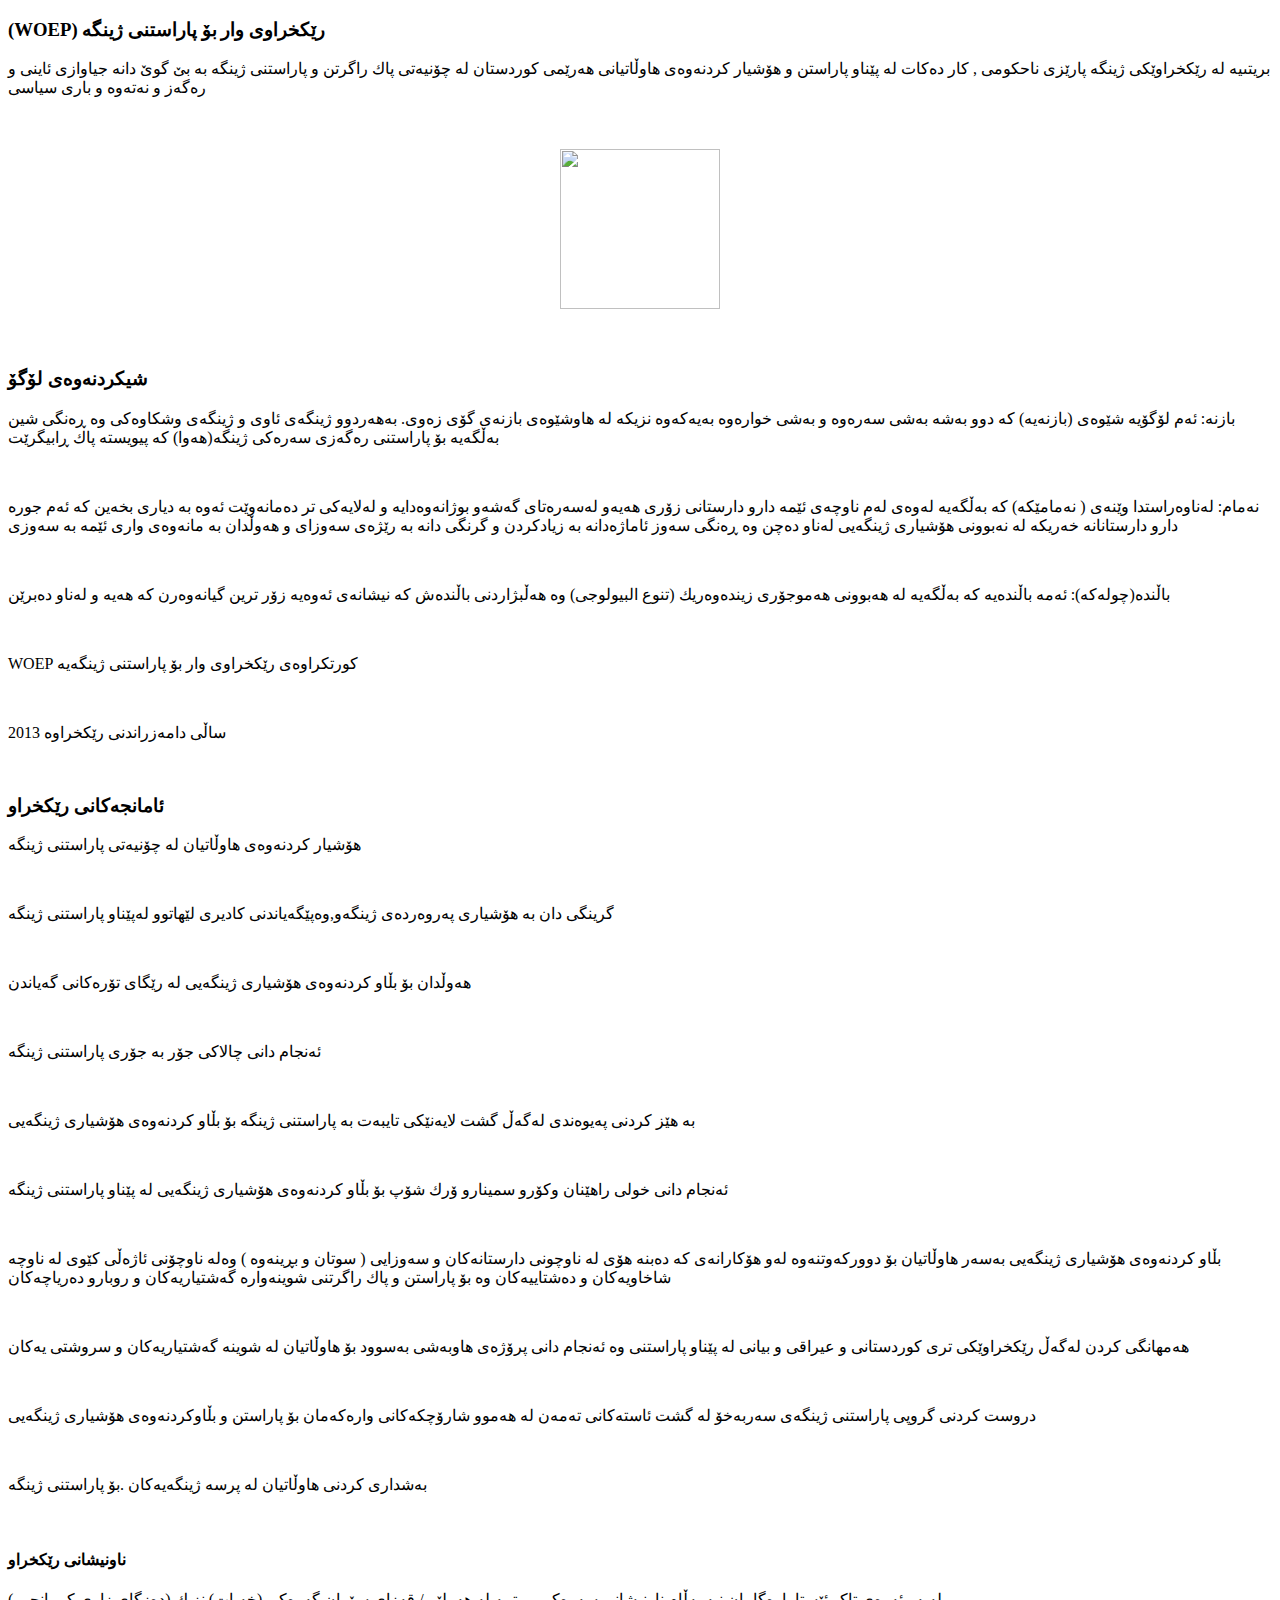
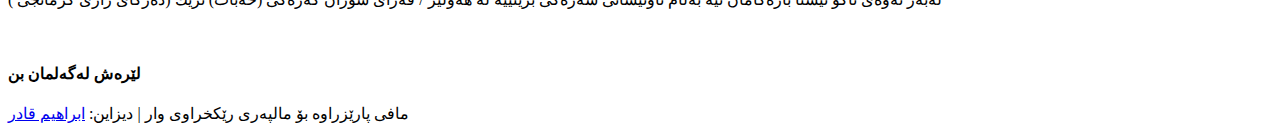
==== about.html @ 7b3c285c "Add files via upload" ====
<!DOCTYPE html>
<html lang="en">
<head>
    <meta charset="utf-8">
    <meta name="viewport" content="width=device-width, initial-scale=1, shrink-to-fit=no">
    
    <!-- Website Title -->
    <title>Privacy Policy - Evolo - StartUp HTML Landing Page Template</title>
    
    <!-- Styles -->
    <link href="css/bootstrap.css" rel="stylesheet">
    <link href="css/fontawesome-all.css" rel="stylesheet">
    <link href="css/swiper.css" rel="stylesheet">
	<link href="css/magnific-popup.css" rel="stylesheet">
    <link href="css/styles.css" rel="stylesheet">

    <div class="ex-basic-2">
        <div class="container">
            <div class="row">
                <div class="col-lg-10 offset-lg-1">
                    <div class="text-container">
                        <h3>(WOEP) رێکخراوی وار بۆ پاراستنی ژینگە</h3>
							<p> 
بریتىیە لە رێكخراوێكى ژینگە پارێزى ناحكومى , كار دەكات لە پێناو پاراستن و هۆشیار كردنەوەى هاوڵاتیانى هەرێمى كوردستان لە چۆنیەتى پاك راگرتن و پاراستنى ژینگە بە بێ گوێ دانە جیاوازى ئاینى و رەگەز و نەتەوە و بارى سیاسى </p>

<br>
<br>
               <center><img src="https://i.ibb.co/Sw9JPqD/photo-2021-02-07-11-46-33.jpg"  height="160" width="160"> </center>

	<br>
	<br>
	
	
                    <div class="text-container">
                      <h3>شیکردنەوەی لۆگۆ</h3>
	
	
						<p>
بازنە: ئەم لۆگۆیە شێوەى (بازنەیە) كە دوو بەشە بەشى سەرەوە و بەشى خوارەوە بەیەكەوە نزیكە لە هاوشێوەى بازنەى گۆى زەوی. بەهەردوو ژینگەى ئاوى و ژینگەى وشكاوەكى وە  ڕەنگى شین بەڵگەیە بۆ پاراستنى رەگەزى سەرەكى ژینگە(هەوا) كە پیویستە پاك ڕابیگرێت
						</p>
		<br>
		<p>
نەمام: لەناوەراستدا وێنەی ( نەمامێكە) كە بەڵگەیە لەوەى لەم ناوچەى ئێمە دارو دارستانى زۆرى هەیەو لەسەرەتاى گەشەو بوژانەوەدایە و لەلایەكى تر دەمانەوێت ئەوە بە دیارى بخەین كە ئەم جورە دارو دارستانانە خەریكە لە نەبوونى هۆشیارى ژینگەیى لەناو دەچن وە ڕەنگى سەوز ئاماژەدانە بە زیادكردن و گرنگى دانە بە رێژەى سەوزاى و هەوڵدان بە مانەوەى وارى ئێمە بە سەوزى
						</p>
				<br>
			<p>
باڵندە(چولەكە): ئەمە باڵندەیە كە بەڵگەیە لە هەبوونى هەموجۆرى زیندەوەریك   (تنوع البیولوجى) وە هەڵبژاردنى باڵندەش كە نیشانەى ئەوەیە زۆر ترین گیانەوەرن كە هەیە و لەناو دەبرێن

						</p>	
				<br>
				<p>
WOEP كورتكراوەى رێکخراوی وار بۆ پاراستنى ژینگەیە
						</p>
				<br>
			<p>
2013 ساڵى دامەزراندنى رێكخراوە</p>
<br>
	
                            </div>
                    </div> 
                    
                 
                    <div class="text-container">
                        <h3>ئامانجەكانى رێكخراو </h3>
                        

						<p>
 هۆشیار كردنەوەى هاوڵاتیان لە چۆنیەتى  پاراستنى ژینگە</p>
		<br>
		<p> گرینگى دان بە هۆشیارى پەروەردەی ژینگەو,وەپێگەیاندنى كادیرى لێهاتوو لەپێناو پاراستنى ژینگە </p>
				<br>
			<p> هەوڵدان بۆ بڵاو كردنەوەى هۆشیارى ژینگەیى لە رێگاى تۆرەكانى گەیاندن </p>	
				<br>
				<p> ئەنجام دانى چالاكى جۆر بە جۆرى پاراستنى  ژینگە</p>
				<br>
			<p>بە هێز كردنى پەیوەندى لەگەڵ گشت لایەنێكى تایبەت بە پاراستنى ژینگە بۆ بڵاو كردنەوەى هۆشیارى ژینگەیى </p>
<br>
<p> ئەنجام دانى خولى راهێنان وكۆرو سمینارو ۆرك شۆپ بۆ بڵاو كردنەوەى هۆشیارى ژینگەیى لە پێناو پاراستنى ژینگە </p>
<br>
<p> بڵاو كردنەوەى هۆشیارى ژینگەیى بەسەر هاوڵاتیان بۆ دووركەوتنەوە لەو هۆكارانەى كە دەبنە هۆى لە ناوچونى دارستانەكان و سەوزایى ( سوتان و بڕینەوە ) وەلە ناوچۆنى ئاژەڵى كێوى لە ناوچە شاخاویەكان و دەشتاییەكان وە بۆ پاراستن و پاك راگرتنى شوینەوارە گەشتیاریەكان و روبارو دەریاچەكان  </p>
<br>
<p> هەمهانگى كردن لەگەڵ رێكخراوێكى ترى كوردستانى و عیراقى و بیانى لە پێناو پاراستنى وە ئەنجام دانى پرۆژەى هاوبەشى بەسوود بۆ هاوڵاتیان لە شوینە گەشتیاریەكان و سروشتى یەكان </p>
<br>
<p> دروست كردنى گروپى پاراستنى ژینگەى سەربەخۆ لە گشت ئاستەكانى تەمەن لە هەموو  شارۆچكەكانى وارەكەمان بۆ پاراستن و بڵاوكردنەوەى هۆشیارى ژینگەیى </p>
<br>
<p> بەشدارى كردنى هاوڵاتیان لە پرسە ژینگەیەكان .بۆ پاراستنى ژینگە </p>
<br>

                    

                           
                           

                       
            </div> <!-- end of row -->
        </div> <!-- end of container -->
    </div> <!-- end of ex-basic-2 -->
    <!-- end of privacy content -->


    <!-- Breadcrumbs -->
    <div class="ex-basic-1">
        <div class="container">
            <div class="row">
                <div class="col-lg-12">
                    <div class="breadcrumbs">
                    
    <!-- Footer -->
    <div class="footer">
        <div class="container">
            <div class="row">
                <div class="col-md-4">
                    <div class="footer-col">
                        <h4>ناونیشانی رێكخراو</h4>
                        <p>
لەبەر ئەوەى تاكو ئێستا بارەگامان نیە بەڵام ناونیشانى سەرەكى بریتییە لە
هەولێر / قەزاى سۆران گەرەكى (خەبات) نزیك (دەزگاى زارى كرمانجى )</p>
                    </div>
                </div> 
				<br>
			
                <div class="col-md-4">
                    <div class="footer-col last">
                        <h4>لێرەش لەگەلمان بن</h4>
                       
                       
                        <span class="fa-stack fa-lg">
                            <a href="https://instagram.com/waar__ngo">
                                <i class="fas fa-circle fa-stack-2x"></i>
                                <i class="fab fa-instagram fa-stack-1x"></i>
                            </a>
                        </span>
                        <span class="fa-stack fa-lg">
                            <a href="https://www.facebook.com/rekhrawe.waar/">
                                <i class="fas fa-circle fa-stack-2x"></i>
                                <i class="fab fa-facebook-f fa-stack-1x"></i>
                            </a>
                        </span>
                    </div> 
                </div> <!-- end of col -->
            </div> <!-- end of row -->
        </div> <!-- end of container -->
    </div> <!-- end of footer -->  
    <!-- end of footer -->


    <!-- Copyright -->
    <div class="copyright">
        <div class="container">
            <div class="row">
                <div class="col-lg-12">
                    <p class="p-small"> مافی پارێزراوە بۆ مالپەری رێکخراوی وار
          
           | دیزاین: <a href="https://www.facebook.com/ibrahimmm55" rel="sponsored" target="_parent">ابراهیم قادر</a></p>
        </p>
                </div> <!-- end of col -->
            </div> <!-- enf of row -->
        </div> <!-- end of container -->
    </div> <!-- end of copyright --> 
    <!-- end of copyright -->

	
    <!-- Scripts -->
    <script src="js/jquery.min.js"></script> <!-- jQuery for Bootstrap's JavaScript plugins -->
    <script src="js/popper.min.js"></script> <!-- Popper tooltip library for Bootstrap -->
    <script src="js/bootstrap.min.js"></script> <!-- Bootstrap framework -->
    <script src="js/jquery.easing.min.js"></script> <!-- jQuery Easing for smooth scrolling between anchors -->
    <script src="js/swiper.min.js"></script> <!-- Swiper for image and text sliders -->
    <script src="js/jquery.magnific-popup.js"></script> <!-- Magnific Popup for lightboxes -->
    <script src="js/validator.min.js"></script> <!-- Validator.js - Bootstrap plugin that validates forms -->
    <script src="js/scripts.js"></script> <!-- Custom scripts -->
    
</body>
</html>
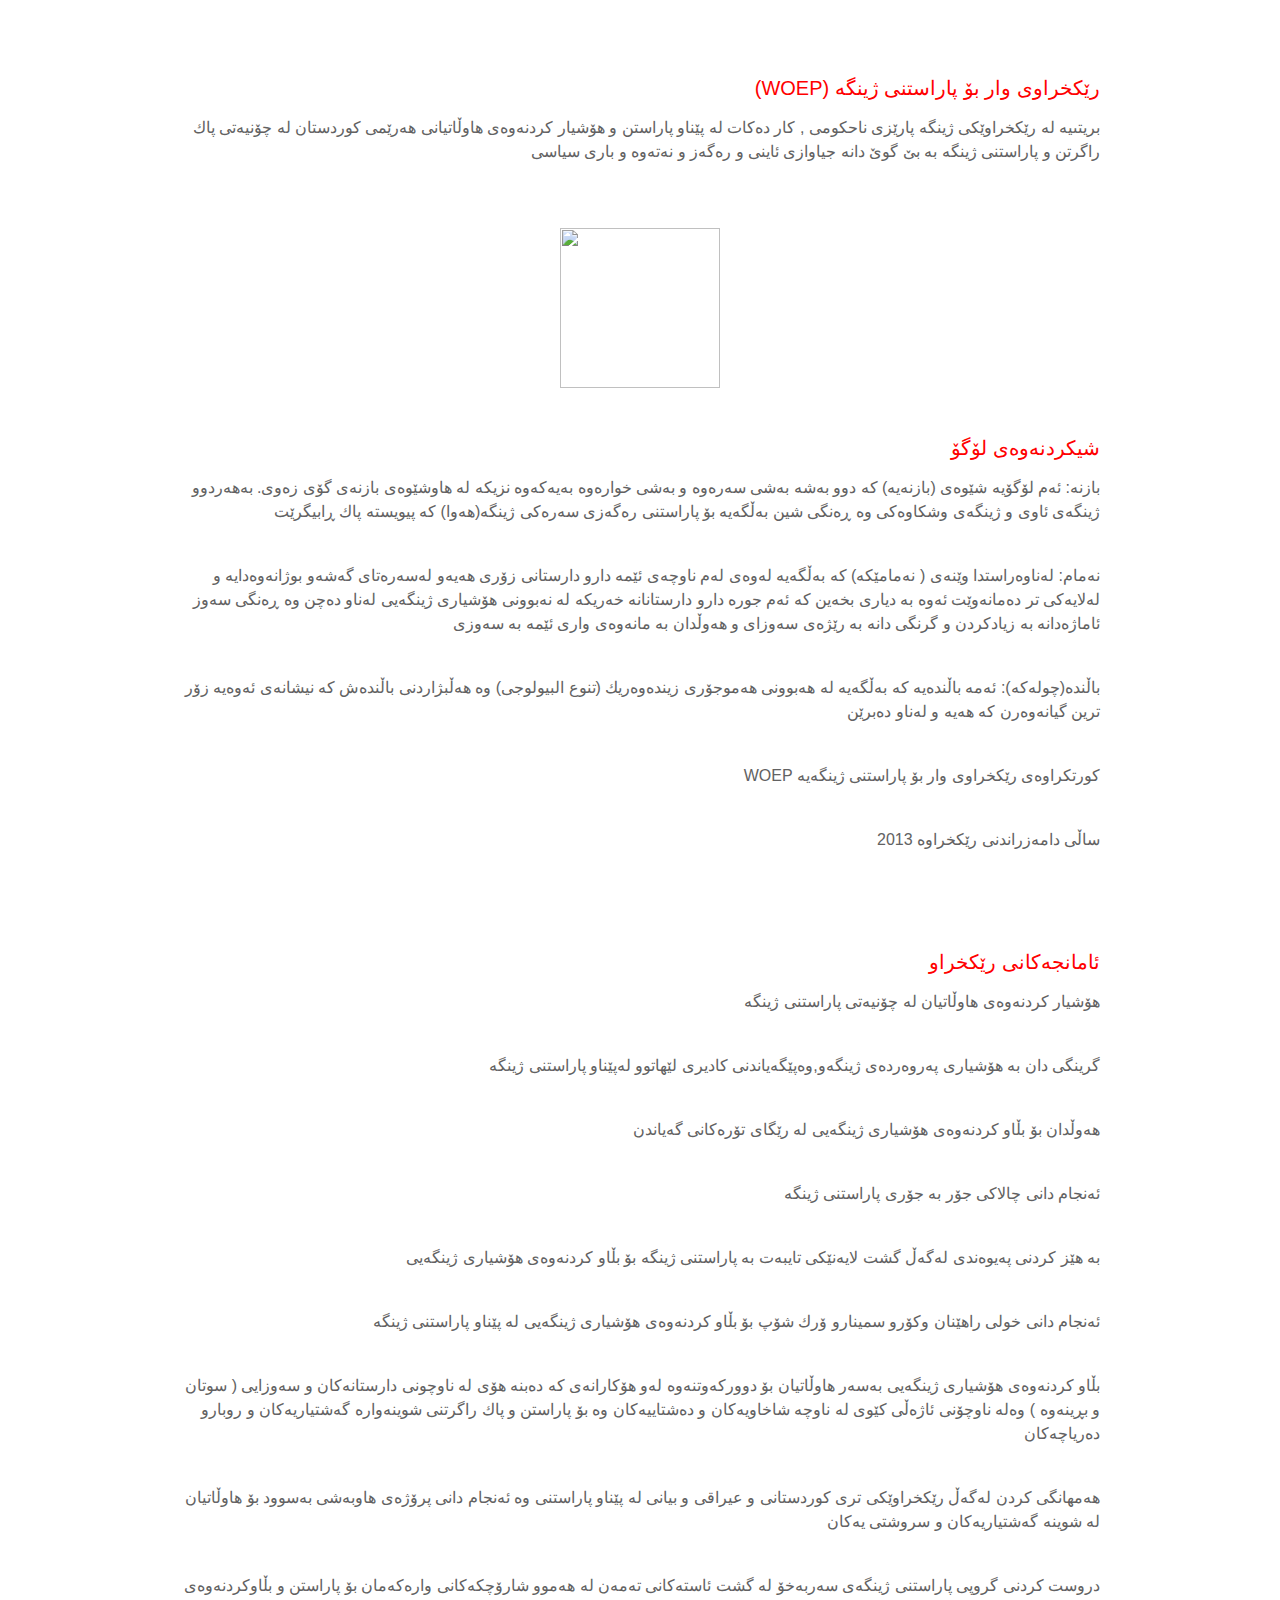
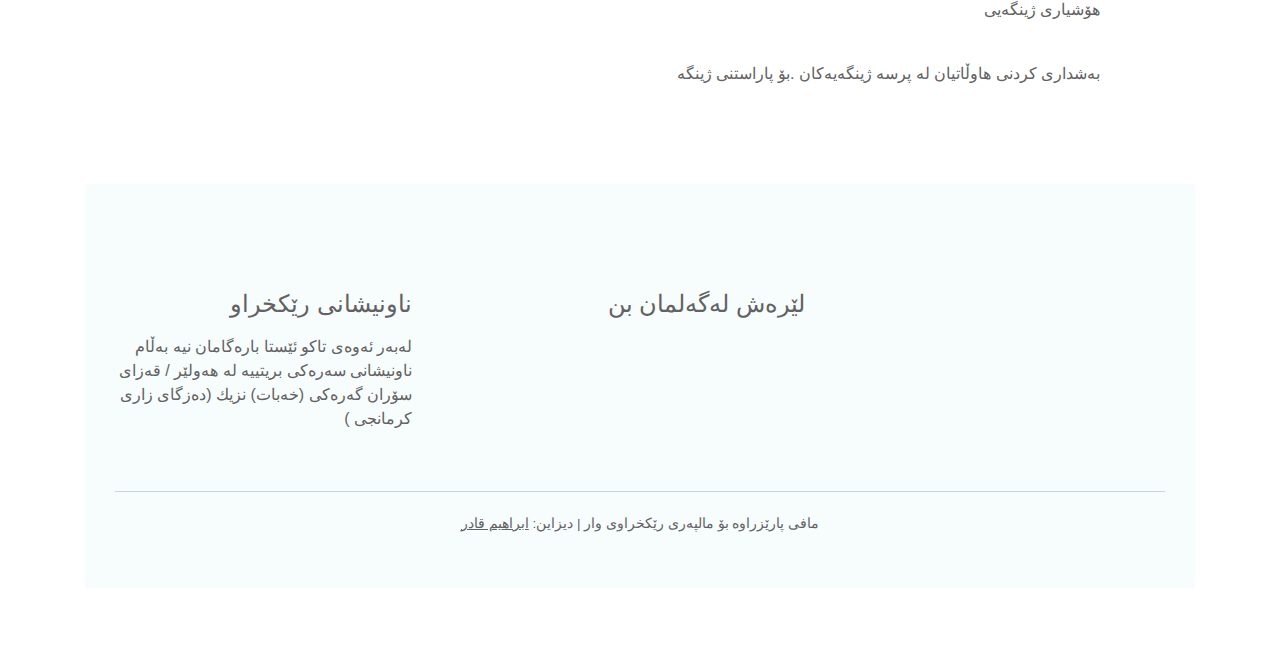
==== commit 73457c78: "Update about.html" ====
--- a/about.html
+++ b/about.html
@@ -8,12 +8,14 @@
     <title>Privacy Policy - Evolo - StartUp HTML Landing Page Template</title>
     
     <!-- Styles -->
-    <link href="css/bootstrap.css" rel="stylesheet">
-    <link href="css/fontawesome-all.css" rel="stylesheet">
-    <link href="css/swiper.css" rel="stylesheet">
-	<link href="css/magnific-popup.css" rel="stylesheet">
-    <link href="css/styles.css" rel="stylesheet">
+	   <link href="assets/css/bootstrap.css" rel="stylesheet">
+    <link href="assets/css/fontawesome-all.css" rel="stylesheet">
+    <link href="assets/css/swiper.css" rel="stylesheet">
+	<link href="assets/css/magnific-popup.css" rel="stylesheet">
+    <link href="assets/css/styles.css" rel="stylesheet">
 
+	
+	
     <div class="ex-basic-2">
         <div class="container">
             <div class="row">
@@ -171,4 +173,4 @@
     <script src="js/scripts.js"></script> <!-- Custom scripts -->
     
 </body>
-</html>+</html>
--- a/assets/css/styles.css
+++ b/assets/css/styles.css
@@ -0,0 +1,2124 @@
+@import url('rudawregular2.woff');
+
+body,
+html {
+    width: 100%;
+	height: 100%;
+	
+}
+
+body, p {
+	color: #626262; 
+	font: 400 0.875rem/1.375rem ;
+	text-align: right;
+	font-family: rudawregular2.woff;
+	
+}
+p{
+	font-size: 16px;
+	text-align: right;
+	
+	
+}
+
+
+
+.li-space-lg li {
+	margin-bottom: 0.25rem;
+}
+
+.indent {
+	padding-left: 1.25rem;
+}
+
+
+
+h3 {
+	color: red;
+	font-size: 20px ;
+	text-align: right;
+	font-family: rudawregular2.woff;
+	
+}
+
+
+a {
+	color: #626262;
+	text-decoration: underline;
+}
+
+a:hover {
+	color: #626262;
+	text-decoration: underline;
+}
+
+a.turquoise {
+	color: #00bfd8;
+}
+
+a.white {
+	color: #fff;
+}
+
+.testimonial-text {
+	font: italic 400 1rem/1.5rem "Raleway", sans-serif;
+}
+
+.testimonial-author {
+	font: 700 1rem/1.5rem "Raleway", sans-serif;
+}
+
+.turquoise {
+	color: #00bfd8;
+}
+
+.btn-solid-reg {
+	display: inline-block;
+	padding: 1.1875rem 2.125rem 1.1875rem 2.125rem;
+	border: 0.125rem solid #00bfd8;
+	border-radius: 2rem;
+	background-color: #00bfd8;
+	color: #fff;
+	font: 700 0.75rem/0 "Raleway", sans-serif;
+	text-decoration: none;
+	transition: all 0.2s;
+}
+
+.btn-solid-reg:hover {
+	background-color: transparent;
+	color: #00bfd8;
+	text-decoration: none;
+}
+
+.btn-solid-lg {
+	display: inline-block;
+	padding: 1.375rem 2.625rem 1.375rem 2.625rem;
+	border: 0.125rem solid #00bfd8;
+	border-radius: 2rem;
+	background-color: #00bfd8;
+	color: #fff;
+	font: 700 0.75rem/0 "Raleway", sans-serif;
+	text-decoration: none;
+	transition: all 0.2s;
+}
+
+.btn-solid-lg:hover {
+	background-color: transparent;
+	color: #00bfd8;
+	text-decoration: none;
+}
+
+.btn-outline-reg {
+	display: inline-block;
+	padding: 1.1875rem 2.125rem 1.1875rem 2.125rem;
+	border: 0.125rem solid #00bfd8;
+	border-radius: 2rem;
+	background-color: transparent;
+	color: #00bfd8;
+	font: 700 0.75rem/0 "Raleway", sans-serif;
+	text-decoration: none;
+	transition: all 0.2s;
+}
+
+.btn-outline-reg:hover {
+	background-color: #00bfd8;
+	color: #fff;
+	text-decoration: none;
+}
+
+.btn-outline-lg {
+	display: inline-block;
+	padding: 1.375rem 2.625rem 1.375rem 2.625rem;
+	border: 0.125rem solid #00bfd8;
+	border-radius: 2rem;
+	background-color: transparent;
+	color: #00bfd8;
+	font: 700 0.75rem/0 "Raleway", sans-serif;
+	text-decoration: none;
+	transition: all 0.2s;
+}
+
+.btn-outline-lg:hover {
+	background-color: #00bfd8;
+	color: #fff;
+	text-decoration: none;
+}
+
+.btn-outline-sm {
+	display: inline-block;
+	padding: 1rem 1.625rem 0.875rem 1.625rem;
+	border: 0.125rem solid #00bfd8;
+	border-radius: 2rem;
+	background-color: transparent;
+	color: #00bfd8;
+	font: 700 0.625rem/0 "Raleway", sans-serif;
+	text-decoration: none;
+	transition: all 0.2s;
+}
+
+.btn-outline-sm:hover {
+	background-color: #00bfd8;
+	color: #fff;
+	text-decoration: none;
+}
+
+.form-group {
+	position: relative;
+	margin-bottom: 1.25rem;
+}
+
+.form-group.has-error.has-danger {
+	margin-bottom: 0.625rem;
+}
+
+.form-group.has-error.has-danger .help-block.with-errors ul {
+	margin-top: 0.375rem;
+}
+
+.label-control {
+	position: absolute;
+	top: 0.87rem;
+	left: 1.375rem;
+	color: #626262;
+	opacity: 1;
+	font: 400 0.875rem/1.375rem "Raleway", sans-serif;
+	cursor: text;
+	transition: all 0.2s ease;
+}
+
+/* IE10+ hack to solve lower label text position compared to the rest of the browsers */
+@media screen and (-ms-high-contrast: active), screen and (-ms-high-contrast: none) {  
+	.label-control {
+		top: 0.9375rem;
+	}
+}
+
+.form-control-input:focus + .label-control,
+.form-control-input.notEmpty + .label-control,
+.form-control-textarea:focus + .label-control,
+.form-control-textarea.notEmpty + .label-control {
+	top: 0.125rem;
+	opacity: 1;
+	font-size: 0.75rem;
+	font-weight: 700;
+}
+
+.form-control-input,
+.form-control-select {
+	display: block; /* needed for proper display of the label in Firefox, IE, Edge */
+	width: 100%;
+	padding-top: 1.0625rem;
+	padding-bottom: 0.0625rem;
+	padding-left: 1.3125rem;
+	border: 1px solid #c4d8dc;
+	border-radius: 0.25rem;
+	background-color: #fff;
+	color: #626262;
+	font: 400 0.875rem/1.875rem "Raleway", sans-serif;
+	transition: all 0.2s;
+	-webkit-appearance: none; /* removes inner shadow on form inputs on ios safari */
+}
+
+.form-control-select {
+	padding-top: 0.5rem;
+	padding-bottom: 0.5rem;
+	height: 3rem;
+}
+
+/* IE10+ hack to solve lower label text position compared to the rest of the browsers */
+@media screen and (-ms-high-contrast: active), screen and (-ms-high-contrast: none) {  
+	.form-control-input {
+		padding-top: 1.25rem;
+		padding-bottom: 0.75rem;
+		line-height: 1.75rem;
+	}
+
+	.form-control-select {
+		padding-top: 0.875rem;
+		padding-bottom: 0.75rem;
+		height: 3.125rem;
+		line-height: 2.125rem;
+	}
+}
+
+select {
+    /* you should keep these first rules in place to maintain cross-browser behavior */
+    -webkit-appearance: none;
+	-moz-appearance: none;
+	-ms-appearance: none;
+    -o-appearance: none;
+    appearance: none;
+    background-image: url('../images/down-arrow.png');
+    background-position: 96% 50%;
+    background-repeat: no-repeat;
+    outline: none;
+}
+
+select::-ms-expand {
+    display: none; /* removes the ugly default down arrow on select form field in IE11 */
+}
+
+.form-control-textarea {
+	display: block; /* used to eliminate a bottom gap difference between Chrome and IE/FF */
+	width: 100%;
+	height: 8rem; /* used instead of html rows to normalize height between Chrome and IE/FF */
+	padding-top: 1.25rem;
+	padding-left: 1.3125rem;
+	border: 1px solid #c4d8dc;
+	border-radius: 0.25rem;
+	background-color: #fff;
+	color: #626262;
+	font: 400 0.875rem/1.75rem "Raleway", sans-serif;
+	transition: all 0.2s;
+}
+
+.form-control-input:focus,
+.form-control-select:focus,
+.form-control-textarea:focus {
+	border: 1px solid #a1a1a1;
+	outline: none; /* Removes blue border on focus */
+}
+
+.form-control-input:hover,
+.form-control-select:hover,
+.form-control-textarea:hover {
+	border: 1px solid #a1a1a1;
+}
+
+.checkbox {
+	font: 400 0.75rem/1.25rem "Raleway", sans-serif;
+}
+
+input[type='checkbox'] {
+	vertical-align: -15%;
+	margin-right: 0.375rem;
+}
+
+/* IE10+ hack to raise checkbox field position compared to the rest of the browsers */
+@media screen and (-ms-high-contrast: active), screen and (-ms-high-contrast: none) {  
+	input[type='checkbox'] {
+		vertical-align: -9%;
+	}
+}
+
+.form-control-submit-button {
+	display: inline-block;
+	width: 100%;
+	height: 3.125rem;
+	border: 1px solid #00bfd8;
+	border-radius: 1.5rem;
+	background-color: #00bfd8;
+	color: #fff;
+	font: 700 0.75rem/1.75rem "Raleway", sans-serif;
+	cursor: pointer;
+	transition: all 0.2s;
+}
+
+.form-control-submit-button:hover {
+	background-color: transparent;
+	color: #00bfd8;
+}
+
+/* Form Success And Error Message Formatting */
+#rmsgSubmit.h3.text-center.tada.animated,
+#cmsgSubmit.h3.text-center.tada.animated,
+#pmsgSubmit.h3.text-center.tada.animated,
+#rmsgSubmit.h3.text-center,
+#cmsgSubmit.h3.text-center,
+#pmsgSubmit.h3.text-center {
+	display: block;
+	margin-bottom: 0;
+	color: #626262;
+	font: 400 1.125rem/1rem "Raleway", sans-serif;
+}
+
+.help-block.with-errors .list-unstyled {
+	color: #626262;
+	font-size: 0.75rem;
+	line-height: 1.125rem;
+	text-align: left;
+}
+
+.help-block.with-errors ul {
+	margin-bottom: 0;
+}
+/* end of form success and error message formatting */
+
+/* Form Success And Error Message Animation - Animate.css */
+@-webkit-keyframes tada {
+	from {
+		-webkit-transform: scale3d(1, 1, 1);
+		-ms-transform: scale3d(1, 1, 1);
+		transform: scale3d(1, 1, 1);
+	}
+	10%, 20% {
+		-webkit-transform: scale3d(.9, .9, .9) rotate3d(0, 0, 1, -3deg);
+		-ms-transform: scale3d(.9, .9, .9) rotate3d(0, 0, 1, -3deg);
+		transform: scale3d(.9, .9, .9) rotate3d(0, 0, 1, -3deg);
+	}
+	30%, 50%, 70%, 90% {
+		-webkit-transform: scale3d(1.1, 1.1, 1.1) rotate3d(0, 0, 1, 3deg);
+		-ms-transform: scale3d(1.1, 1.1, 1.1) rotate3d(0, 0, 1, 3deg);
+		transform: scale3d(1.1, 1.1, 1.1) rotate3d(0, 0, 1, 3deg);
+	}
+	40%, 60%, 80% {
+		-webkit-transform: scale3d(1.1, 1.1, 1.1) rotate3d(0, 0, 1, -3deg);
+		-ms-transform: scale3d(1.1, 1.1, 1.1) rotate3d(0, 0, 1, -3deg);
+		transform: scale3d(1.1, 1.1, 1.1) rotate3d(0, 0, 1, -3deg);
+	}
+	to {
+		-webkit-transform: scale3d(1, 1, 1);
+		-ms-transform: scale3d(1, 1, 1);
+		transform: scale3d(1, 1, 1);
+	}
+}
+
+@keyframes tada {
+	from {
+		-webkit-transform: scale3d(1, 1, 1);
+		-ms-transform: scale3d(1, 1, 1);
+		transform: scale3d(1, 1, 1);
+	}
+	10%, 20% {
+		-webkit-transform: scale3d(.9, .9, .9) rotate3d(0, 0, 1, -3deg);
+		-ms-transform: scale3d(.9, .9, .9) rotate3d(0, 0, 1, -3deg);
+		transform: scale3d(.9, .9, .9) rotate3d(0, 0, 1, -3deg);
+	}
+	30%, 50%, 70%, 90% {
+		-webkit-transform: scale3d(1.1, 1.1, 1.1) rotate3d(0, 0, 1, 3deg);
+		-ms-transform: scale3d(1.1, 1.1, 1.1) rotate3d(0, 0, 1, 3deg);
+		transform: scale3d(1.1, 1.1, 1.1) rotate3d(0, 0, 1, 3deg);
+	}
+	40%, 60%, 80% {
+		-webkit-transform: scale3d(1.1, 1.1, 1.1) rotate3d(0, 0, 1, -3deg);
+		-ms-transform: scale3d(1.1, 1.1, 1.1) rotate3d(0, 0, 1, -3deg);
+		transform: scale3d(1.1, 1.1, 1.1) rotate3d(0, 0, 1, -3deg);
+	}
+	to {
+		-webkit-transform: scale3d(1, 1, 1);
+		-ms-transform: scale3d(1, 1, 1);
+		transform: scale3d(1, 1, 1);
+	}
+}
+
+.tada {
+	-webkit-animation-name: tada;
+	animation-name: tada;
+}
+
+.animated {
+	-webkit-animation-duration: 1s;
+	animation-duration: 1s;
+	-webkit-animation-fill-mode: both;
+	animation-fill-mode: both;
+}
+/* end of form success and error message animation - Animate.css */
+
+/* Fade-move Animation For Lightbox - Magnific Popup */
+/* at start */
+.my-mfp-slide-bottom .zoom-anim-dialog {
+	opacity: 0;
+	transition: all 0.2s ease-out;
+	-webkit-transform: translateY(-1.25rem) perspective(37.5rem) rotateX(10deg);
+	-ms-transform: translateY(-1.25rem) perspective(37.5rem) rotateX(10deg);
+	transform: translateY(-1.25rem) perspective(37.5rem) rotateX(10deg);
+}
+
+/* animate in */
+.my-mfp-slide-bottom.mfp-ready .zoom-anim-dialog {
+	opacity: 1;
+	-webkit-transform: translateY(0) perspective(37.5rem) rotateX(0); 
+	-ms-transform: translateY(0) perspective(37.5rem) rotateX(0); 
+	transform: translateY(0) perspective(37.5rem) rotateX(0); 
+}
+
+/* animate out */
+.my-mfp-slide-bottom.mfp-removing .zoom-anim-dialog {
+	opacity: 0;
+	-webkit-transform: translateY(-0.625rem) perspective(37.5rem) rotateX(10deg); 
+	-ms-transform: translateY(-0.625rem) perspective(37.5rem) rotateX(10deg); 
+	transform: translateY(-0.625rem) perspective(37.5rem) rotateX(10deg); 
+}
+
+/* dark overlay, start state */
+.my-mfp-slide-bottom.mfp-bg {
+	opacity: 0;
+	transition: opacity 0.2s ease-out;
+}
+
+/* animate in */
+.my-mfp-slide-bott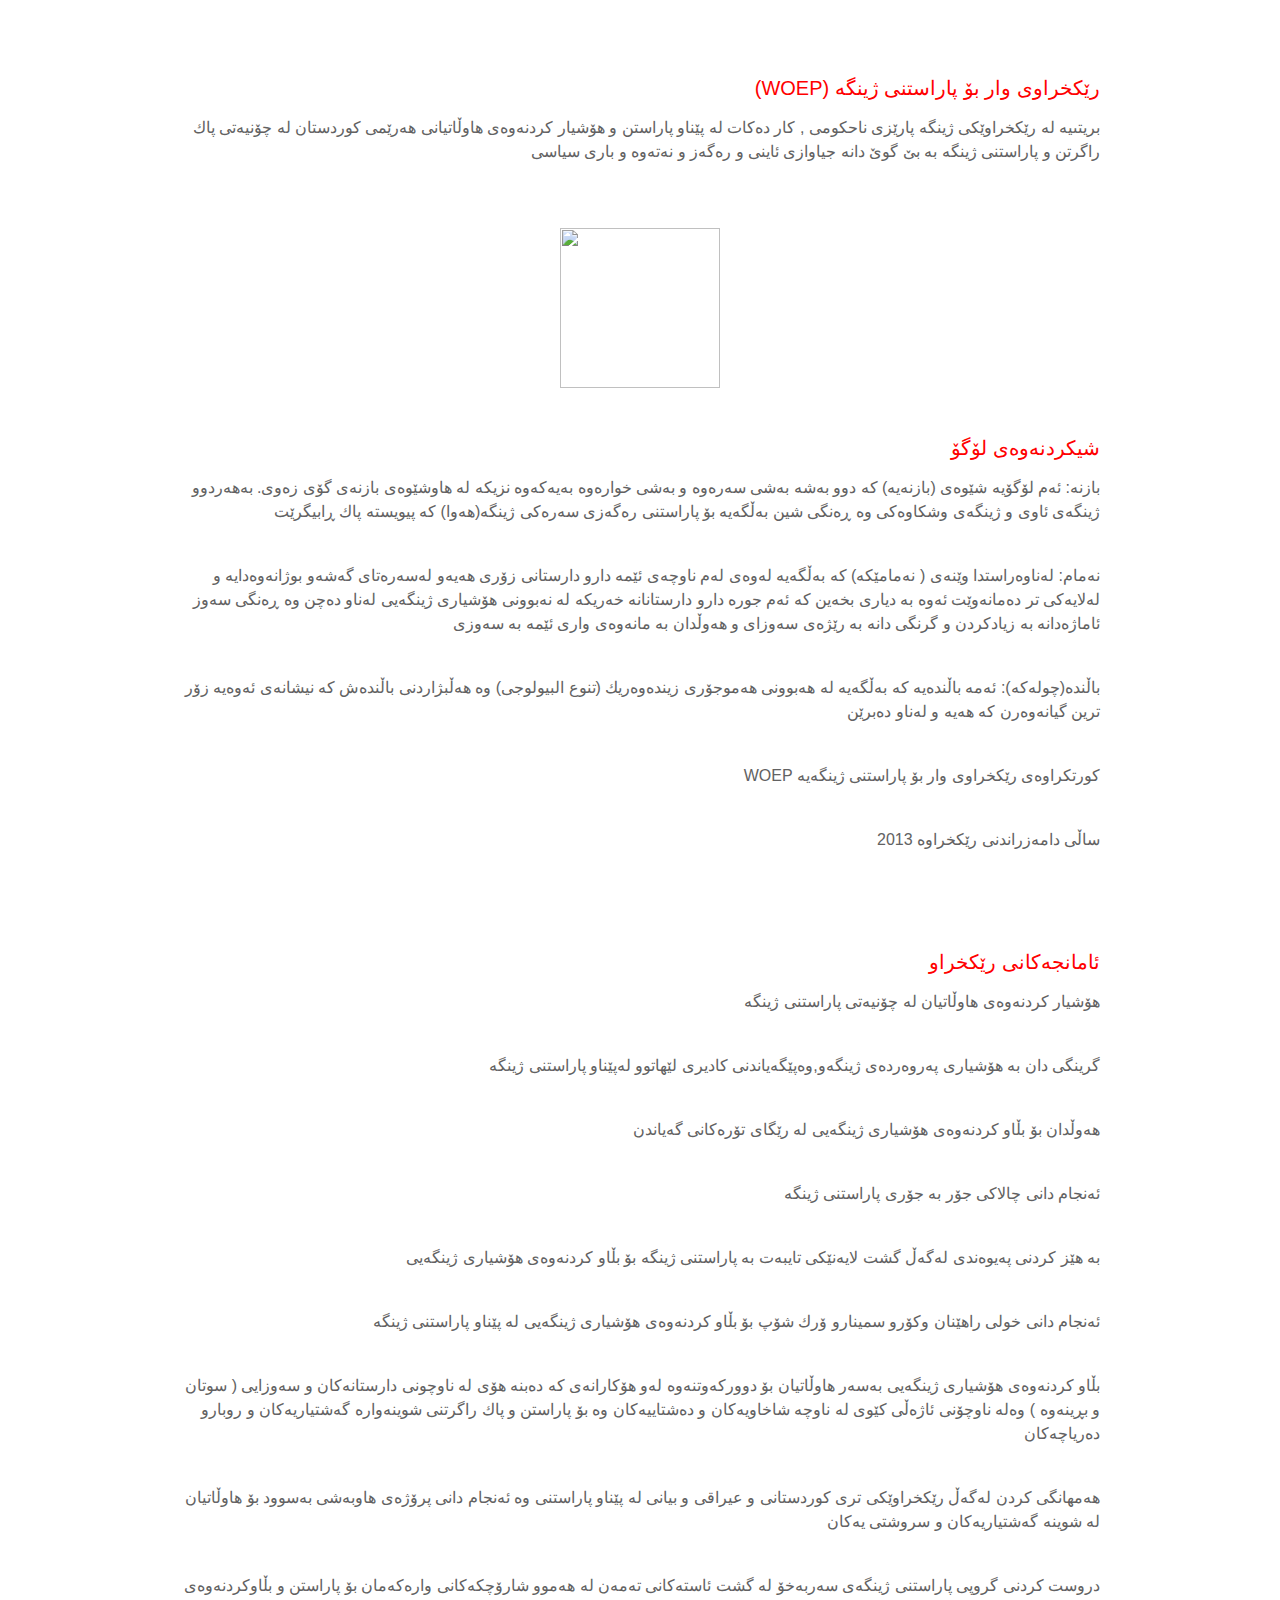
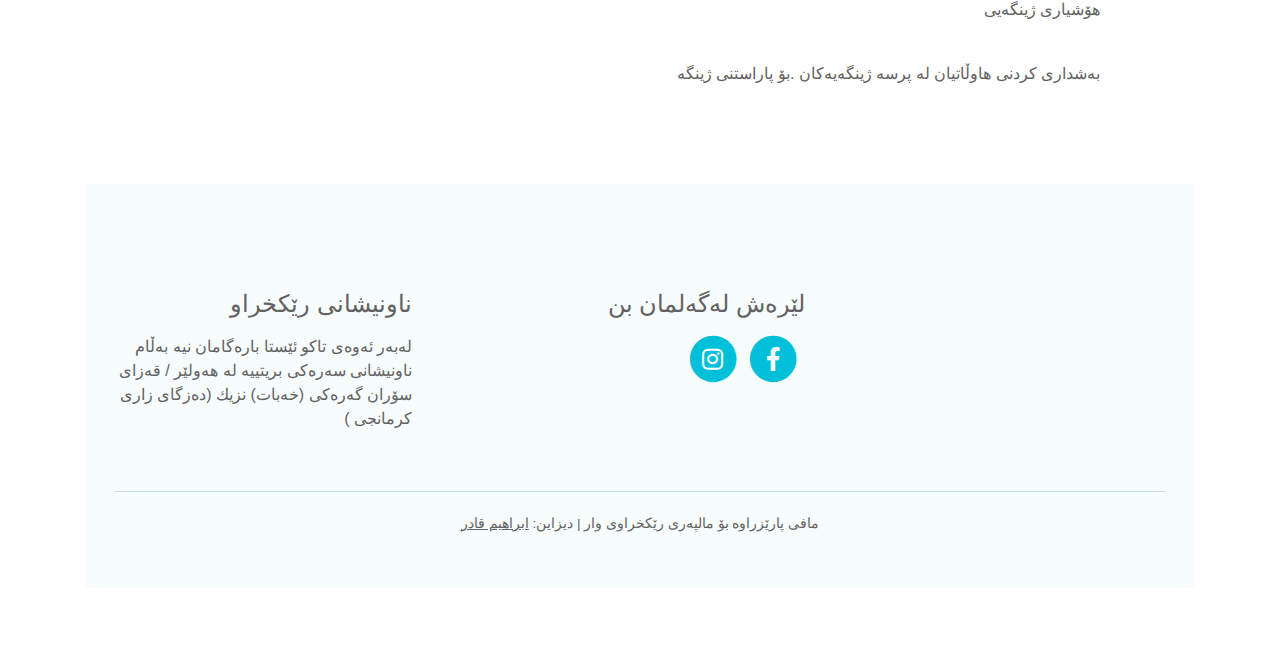
==== commit 81b341d6: "Update about.html" ====
--- a/about.html
+++ b/about.html
@@ -5,15 +5,14 @@
     <meta name="viewport" content="width=device-width, initial-scale=1, shrink-to-fit=no">
     
     <!-- Website Title -->
-    <title>Privacy Policy - Evolo - StartUp HTML Landing Page Template</title>
+    <title>دەربارە</title>
     
-    <!-- Styles -->
-	   <link href="assets/css/bootstrap.css" rel="stylesheet">
-    <link href="assets/css/fontawesome-all.css" rel="stylesheet">
-    <link href="assets/css/swiper.css" rel="stylesheet">
-	<link href="assets/css/magnific-popup.css" rel="stylesheet">
-    <link href="assets/css/styles.css" rel="stylesheet">
-
+      <!-- Styles -->
+    <link href="css/bootstrap.css" rel="stylesheet">
+    <link href="css/fontawesome-all.css" rel="stylesheet">
+    <link href="css/swiper.css" rel="stylesheet">
+	<link href="css/magnific-popup.css" rel="stylesheet">
+    <link href="css/styles.css" rel="stylesheet">
 	
 	
     <div class="ex-basic-2">
@@ -126,7 +125,7 @@
                         <h4>لێرەش لەگەلمان بن</h4>
                        
                        
-                        <span class="fa-stack fa-lg">
+                      <span class="fa-stack fa-lg">
                             <a href="https://instagram.com/waar__ngo">
                                 <i class="fas fa-circle fa-stack-2x"></i>
                                 <i class="fab fa-instagram fa-stack-1x"></i>
@@ -135,7 +134,7 @@
                         <span class="fa-stack fa-lg">
                             <a href="https://www.facebook.com/rekhrawe.waar/">
                                 <i class="fas fa-circle fa-stack-2x"></i>
-                                <i class="fab fa-facebook-f fa-stack-1x"></i>
+                              <i class="fab fa-facebook-f fa-stack-1x"></i>
                             </a>
                         </span>
                     </div> 
--- a/css/styles.css
+++ b/css/styles.css
@@ -0,0 +1,2124 @@
+@import url('rudawregular2.woff');
+
+body,
+html {
+    width: 100%;
+	height: 100%;
+	
+}
+
+body, p {
+	color: #626262; 
+	font: 400 0.875rem/1.375rem ;
+	text-align: right;
+	font-family: rudawregular2.woff;
+	
+}
+p{
+	font-size: 16px;
+	text-align: right;
+	
+	
+}
+
+
+
+.li-space-lg li {
+	margin-bottom: 0.25rem;
+}
+
+.indent {
+	padding-left: 1.25rem;
+}
+
+
+
+h3 {
+	color: red;
+	font-size: 20px ;
+	text-align: right;
+	font-family: rudawregular2.woff;
+	
+}
+
+
+a {
+	color: #626262;
+	text-decoration: underline;
+}
+
+a:hover {
+	color: #626262;
+	text-decoration: underline;
+}
+
+a.turquoise {
+	color: #00bfd8;
+}
+
+a.white {
+	color: #fff;
+}
+
+.testimonial-text {
+	font: italic 400 1rem/1.5rem "Raleway", sans-serif;
+}
+
+.testimonial-author {
+	font: 700 1rem/1.5rem "Raleway", sans-serif;
+}
+
+.turquoise {
+	color: #00bfd8;
+}
+
+.btn-solid-reg {
+	display: inline-block;
+	padding: 1.1875rem 2.125rem 1.1875rem 2.125rem;
+	border: 0.125rem solid #00bfd8;
+	border-radius: 2rem;
+	background-color: #00bfd8;
+	color: #fff;
+	font: 700 0.75rem/0 "Raleway", sans-serif;
+	text-decoration: none;
+	transition: all 0.2s;
+}
+
+.btn-solid-reg:hover {
+	background-color: transparent;
+	color: #00bfd8;
+	text-decoration: none;
+}
+
+.btn-solid-lg {
+	display: inline-block;
+	padding: 1.375rem 2.625rem 1.375rem 2.625rem;
+	border: 0.125rem solid #00bfd8;
+	border-radius: 2rem;
+	background-color: #00bfd8;
+	color: #fff;
+	font: 700 0.75rem/0 "Raleway", sans-serif;
+	text-decoration: none;
+	transition: all 0.2s;
+}
+
+.btn-solid-lg:hover {
+	background-color: transparent;
+	color: #00bfd8;
+	text-decoration: none;
+}
+
+.btn-outline-reg {
+	display: inline-block;
+	padding: 1.1875rem 2.125rem 1.1875rem 2.125rem;
+	border: 0.125rem solid #00bfd8;
+	border-radius: 2rem;
+	background-color: transparent;
+	color: #00bfd8;
+	font: 700 0.75rem/0 "Raleway", sans-serif;
+	text-decoration: none;
+	transition: all 0.2s;
+}
+
+.btn-outline-reg:hover {
+	background-color: #00bfd8;
+	color: #fff;
+	text-decoration: none;
+}
+
+.btn-outline-lg {
+	display: inline-block;
+	padding: 1.375rem 2.625rem 1.375rem 2.625rem;
+	border: 0.125rem solid #00bfd8;
+	border-radius: 2rem;
+	background-color: transparent;
+	color: #00bfd8;
+	font: 700 0.75rem/0 "Raleway", sans-serif;
+	text-decoration: none;
+	transition: all 0.2s;
+}
+
+.btn-outline-lg:hover {
+	background-color: #00bfd8;
+	color: #fff;
+	text-decoration: none;
+}
+
+.btn-outline-sm {
+	display: inline-block;
+	padding: 1rem 1.625rem 0.875rem 1.625rem;
+	border: 0.125rem solid #00bfd8;
+	border-radius: 2rem;
+	background-color: transparent;
+	color: #00bfd8;
+	font: 700 0.625rem/0 "Raleway", sans-serif;
+	text-decoration: none;
+	transition: all 0.2s;
+}
+
+.btn-outline-sm:hover {
+	background-color: #00bfd8;
+	color: #fff;
+	text-decoration: none;
+}
+
+.form-group {
+	position: relative;
+	margin-bottom: 1.25rem;
+}
+
+.form-group.has-error.has-danger {
+	margin-bottom: 0.625rem;
+}
+
+.form-group.has-error.has-danger .help-block.with-errors ul {
+	margin-top: 0.375rem;
+}
+
+.label-control {
+	position: absolute;
+	top: 0.87rem;
+	left: 1.375rem;
+	color: #626262;
+	opacity: 1;
+	font: 400 0.875rem/1.375rem "Raleway", sans-serif;
+	cursor: text;
+	transition: all 0.2s ease;
+}
+
+/* IE10+ hack to solve lower label text position compared to the rest of the browsers */
+@media screen and (-ms-high-contrast: active), screen and (-ms-high-contrast: none) {  
+	.label-control {
+		top: 0.9375rem;
+	}
+}
+
+.form-control-input:focus + .label-control,
+.form-control-input.notEmpty + .label-control,
+.form-control-textarea:focus + .label-control,
+.form-control-textarea.notEmpty + .label-control {
+	top: 0.125rem;
+	opacity: 1;
+	font-size: 0.75rem;
+	font-weight: 700;
+}
+
+.form-control-input,
+.form-control-select {
+	display: block; /* needed for proper display of the label in Firefox, IE, Edge */
+	width: 100%;
+	padding-top: 1.0625rem;
+	padding-bottom: 0.0625rem;
+	padding-left: 1.3125rem;
+	border: 1px solid #c4d8dc;
+	border-radius: 0.25rem;
+	background-color: #fff;
+	color: #626262;
+	font: 400 0.875rem/1.875rem "Raleway", sans-serif;
+	transition: all 0.2s;
+	-webkit-appearance: none; /* removes inner shadow on form inputs on ios safari */
+}
+
+.form-control-select {
+	padding-top: 0.5rem;
+	padding-bottom: 0.5rem;
+	height: 3rem;
+}
+
+/* IE10+ hack to solve lower label text position compared to the rest of the browsers */
+@media screen and (-ms-high-contrast: active), screen and (-ms-high-contrast: none) {  
+	.form-control-input {
+		padding-top: 1.25rem;
+		padding-bottom: 0.75rem;
+		line-height: 1.75rem;
+	}
+
+	.form-control-select {
+		padding-top: 0.875rem;
+		padding-bottom: 0.75rem;
+		height: 3.125rem;
+		line-height: 2.125rem;
+	}
+}
+
+select {
+    /* you should keep these first rules in place to maintain cross-browser behavior */
+    -webkit-appearance: none;
+	-moz-appearance: none;
+	-ms-appearance: none;
+    -o-appearance: none;
+    appearance: none;
+    background-image: url('../images/down-arrow.png');
+    background-position: 96% 50%;
+    background-repeat: no-repeat;
+    outline: none;
+}
+
+select::-ms-expand {
+    display: none; /* removes the ugly default down arrow on select form field in IE11 */
+}
+
+.form-control-textarea {
+	display: block; /* used to eliminate a bottom gap difference between Chrome and IE/FF */
+	width: 100%;
+	height: 8rem; /* used instead of html rows to normalize height between Chrome and IE/FF */
+	padding-top: 1.25rem;
+	padding-left: 1.3125rem;
+	border: 1px solid #c4d8dc;
+	border-radius: 0.25rem;
+	background-color: #fff;
+	color: #626262;
+	font: 400 0.875rem/1.75rem "Raleway", sans-serif;
+	transition: all 0.2s;
+}
+
+.form-control-input:focus,
+.form-control-select:focus,
+.form-control-textarea:focus {
+	border: 1px solid #a1a1a1;
+	outline: none; /* Removes blue border on focus */
+}
+
+.form-control-input:hover,
+.form-control-select:hover,
+.form-control-textarea:hover {
+	border: 1px solid #a1a1a1;
+}
+
+.checkbox {
+	font: 400 0.75rem/1.25rem "Raleway", sans-serif;
+}
+
+input[type='checkbox'] {
+	vertical-align: -15%;
+	margin-right: 0.375rem;
+}
+
+/* IE10+ hack to raise checkbox field position compared to the rest of the browsers */
+@media screen and (-ms-high-contrast: active), screen and (-ms-high-contrast: none) {  
+	input[type='checkbox'] {
+		vertical-align: -9%;
+	}
+}
+
+.form-control-submit-button {
+	display: inline-block;
+	width: 100%;
+	height: 3.125rem;
+	border: 1px solid #00bfd8;
+	border-radius: 1.5rem;
+	background-color: #00bfd8;
+	color: #fff;
+	font: 700 0.75rem/1.75rem "Raleway", sans-serif;
+	cursor: pointer;
+	transition: all 0.2s;
+}
+
+.form-control-submit-button:hover {
+	background-color: transparent;
+	color: #00bfd8;
+}
+
+/* Form Success And Error Message Formatting */
+#rmsgSubmit.h3.text-center.tada.animated,
+#cmsgSubmit.h3.text-center.tada.animated,
+#pmsgSubmit.h3.text-center.tada.animated,
+#rmsgSubmit.h3.text-center,
+#cmsgSubmit.h3.text-center,
+#pmsgSubmit.h3.text-center {
+	display: block;
+	margin-bottom: 0;
+	color: #626262;
+	font: 400 1.125rem/1rem "Raleway", sans-serif;
+}
+
+.help-block.with-errors .list-unstyled {
+	color: #626262;
+	font-size: 0.75rem;
+	line-height: 1.125rem;
+	text-align: left;
+}
+
+.help-block.with-errors ul {
+	margin-bottom: 0;
+}
+/* end of form success and error message formatting */
+
+/* Form Success And Error Message Animation - Animate.css */
+@-webkit-keyframes tada {
+	from {
+		-webkit-transform: scale3d(1, 1, 1);
+		-ms-transform: scale3d(1, 1, 1);
+		transform: scale3d(1, 1, 1);
+	}
+	10%, 20% {
+		-webkit-transform: scale3d(.9, .9, .9) rotate3d(0, 0, 1, -3deg);
+		-ms-transform: scale3d(.9, .9, .9) rotate3d(0, 0, 1, -3deg);
+		transform: scale3d(.9, .9, .9) rotate3d(0, 0, 1, -3deg);
+	}
+	30%, 50%, 70%, 90% {
+		-webkit-transform: scale3d(1.1, 1.1, 1.1) rotate3d(0, 0, 1, 3deg);
+		-ms-transform: scale3d(1.1, 1.1, 1.1) rotate3d(0, 0, 1, 3deg);
+		transform: scale3d(1.1, 1.1, 1.1) rotate3d(0, 0, 1, 3deg);
+	}
+	40%, 60%, 80% {
+		-webkit-transform: scale3d(1.1, 1.1, 1.1) rotate3d(0, 0, 1, -3deg);
+		-ms-transform: scale3d(1.1, 1.1, 1.1) rotate3d(0, 0, 1, -3deg);
+		transform: scale3d(1.1, 1.1, 1.1) rotate3d(0, 0, 1, -3deg);
+	}
+	to {
+		-webkit-transform: scale3d(1, 1, 1);
+		-ms-transform: scale3d(1, 1, 1);
+		transform: scale3d(1, 1, 1);
+	}
+}
+
+@keyframes tada {
+	from {
+		-webkit-transform: scale3d(1, 1, 1);
+		-ms-transform: scale3d(1, 1, 1);
+		transform: scale3d(1, 1, 1);
+	}
+	10%, 20% {
+		-webkit-transform: scale3d(.9, .9, .9) rotate3d(0, 0, 1, -3deg);
+		-ms-transform: scale3d(.9, .9, .9) rotate3d(0, 0, 1, -3deg);
+		transform: scale3d(.9, .9, .9) rotate3d(0, 0, 1, -3deg);
+	}
+	30%, 50%, 70%, 90% {
+		-webkit-transform: scale3d(1.1, 1.1, 1.1) rotate3d(0, 0, 1, 3deg);
+		-ms-transform: scale3d(1.1, 1.1, 1.1) rotate3d(0, 0, 1, 3deg);
+		transform: scale3d(1.1, 1.1, 1.1) rotate3d(0, 0, 1, 3deg);
+	}
+	40%, 60%, 80% {
+		-webkit-transform: scale3d(1.1, 1.1, 1.1) rotate3d(0, 0, 1, -3deg);
+		-ms-transform: scale3d(1.1, 1.1, 1.1) rotate3d(0, 0, 1, -3deg);
+		transform: scale3d(1.1, 1.1, 1.1) rotate3d(0, 0, 1, -3deg);
+	}
+	to {
+		-webkit-transform: scale3d(1, 1, 1);
+		-ms-transform: scale3d(1, 1, 1);
+		transform: scale3d(1, 1, 1);
+	}
+}
+
+.tada {
+	-webkit-animation-name: tada;
+	animation-name: tada;
+}
+
+.animated {
+	-webkit-animation-duration: 1s;
+	animation-duration: 1s;
+	-webkit-animation-fill-mode: both;
+	animation-fill-mode: both;
+}
+/* end of form success and error message animation - Animate.css */
+
+/* Fade-move Animation For Lightbox - Magnific Popup */
+/* at start */
+.my-mfp-slide-bottom .zoom-anim-dialog {
+	opacity: 0;
+	transition: all 0.2s ease-out;
+	-webkit-transform: translateY(-1.25rem) perspective(37.5rem) rotateX(10deg);
+	-ms-transform: translateY(-1.25rem) perspective(37.5rem) rotateX(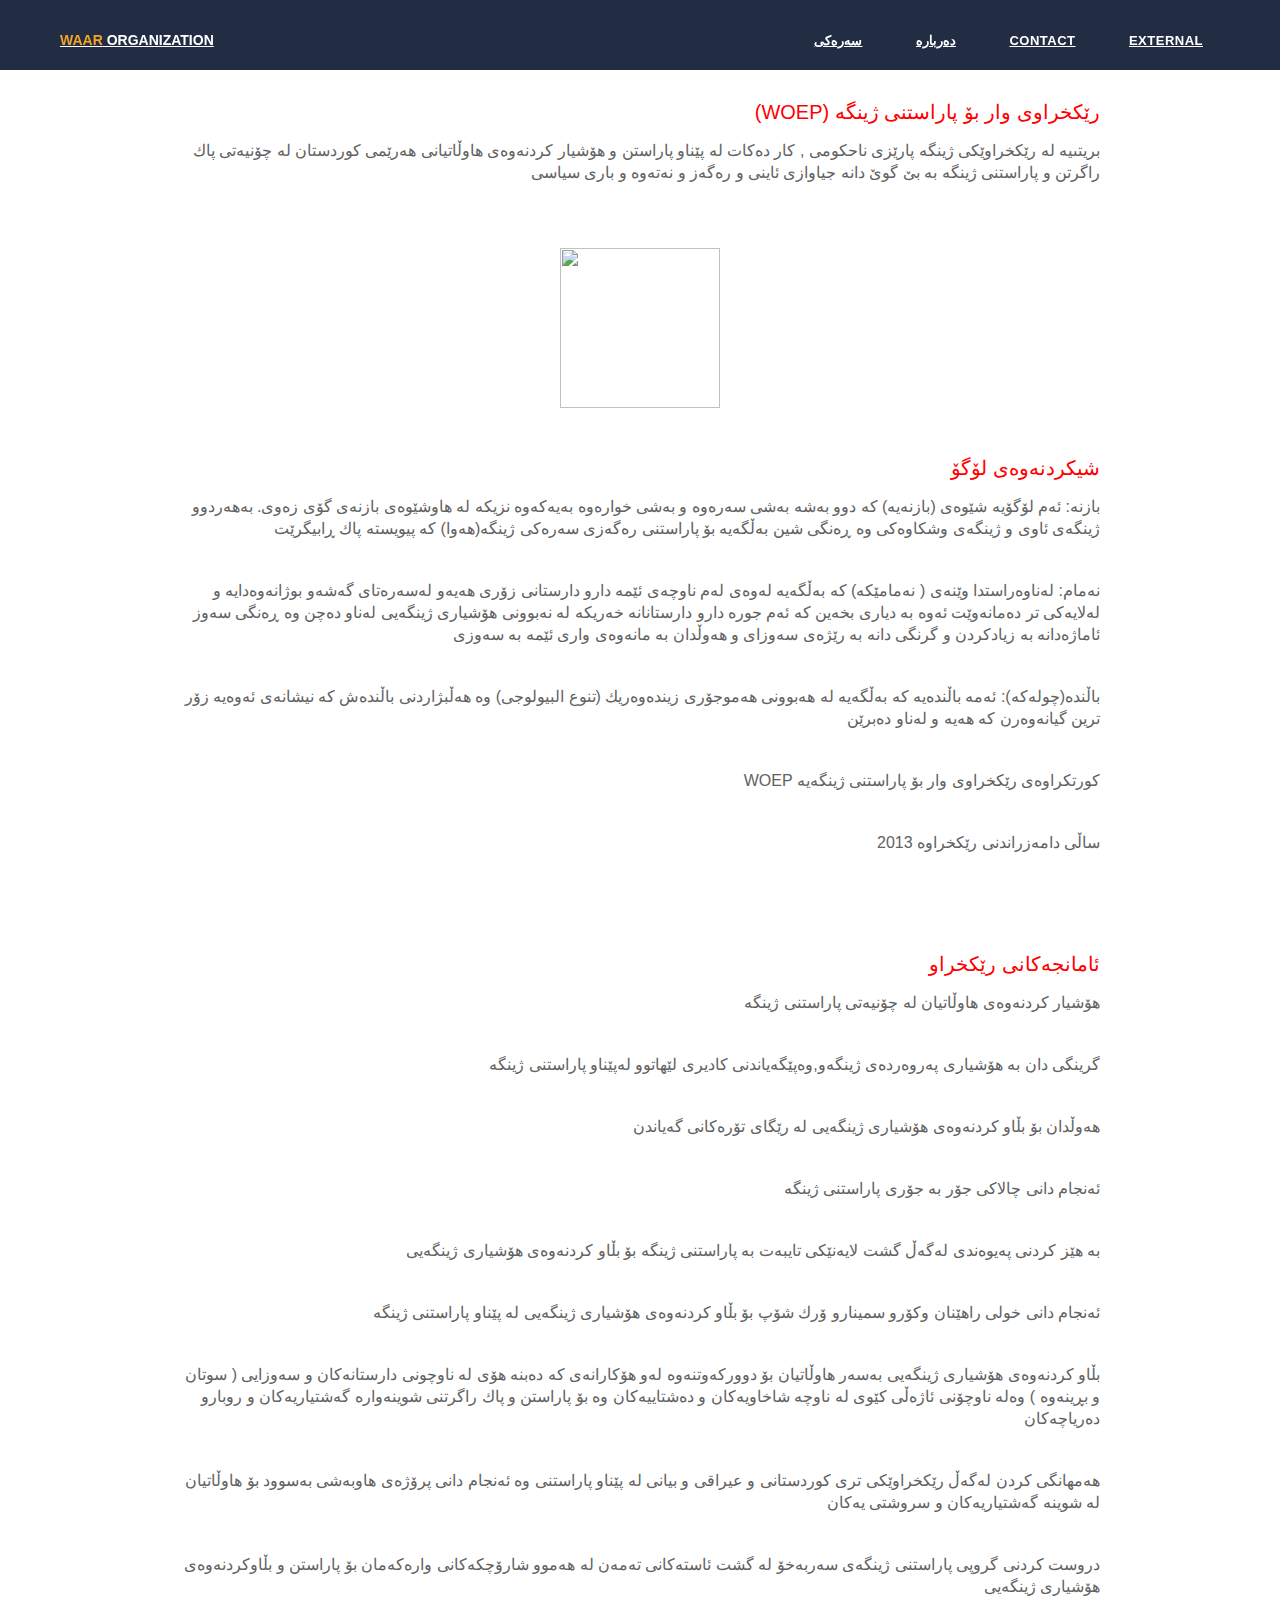
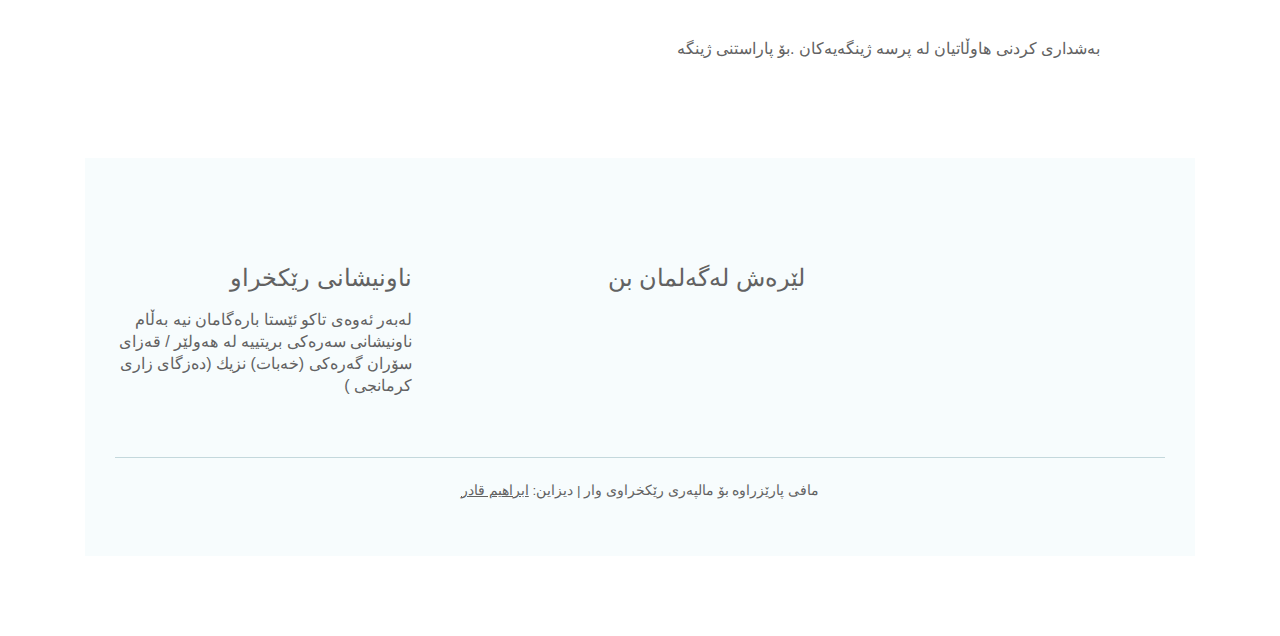
==== commit 8f9f6386: "Update about.html" ====
--- a/about.html
+++ b/about.html
@@ -1,20 +1,55 @@
 <!DOCTYPE html>
 <html lang="en">
-<head>
+
+  <head>
+
     <meta charset="utf-8">
     <meta name="viewport" content="width=device-width, initial-scale=1, shrink-to-fit=no">
-    
-    <!-- Website Title -->
+    <meta name="description" content="">
+    <meta name="author" content="">
+
     <title>دەربارە</title>
     
-      <!-- Styles -->
-    <link href="css/bootstrap.css" rel="stylesheet">
-    <link href="css/fontawesome-all.css" rel="stylesheet">
-    <link href="css/swiper.css" rel="stylesheet">
-	<link href="css/magnific-popup.css" rel="stylesheet">
-    <link href="css/styles.css" rel="stylesheet">
-	
-	
+    <!-- Bootstrap core CSS -->
+    <link href="vendor/bootstrap/css/bootstrap.min.css" rel="stylesheet">
+
+    <!-- Additional CSS Files -->
+    <link rel="stylesheet" href="assets/css/fontawesome.css">
+    <link rel="stylesheet" href="assets/css/waar.css">
+    <link rel="stylesheet" href="assets/css/owl.css">
+    <link rel="stylesheet" href="assets/css/lightbox.css">
+	    <link href="assets/css/bootstrap.css" rel="stylesheet">
+    <link href="assets/css/fontawesome-all.css" rel="stylesheet">
+    <link href="assets/css/swiper.css" rel="stylesheet">
+	<link href="assets/css/magnific-popup.css" rel="stylesheet">
+    <link href="assets/css/styles.css" rel="stylesheet">
+
+  </head>
+
+<body>
+
+   
+  <!--header-->
+  <header class="main-header clearfix" role="header">
+    <div class="logo">
+      <a href="index.html"><em>WAAR</em> Organization</a>
+    </div>
+    <a href="#menu" class="menu-link"><i class="fas fa-bars"></i></a>
+    <nav id="menu" class="main-nav" role="navigation">
+      <ul class="main-menu">
+        <li><a href="index.html" class="external">سەرەکی</a></li>
+        
+        <li><a href="about.html" class="external">دەربارە</a></li> 
+        <li><a href="#section6">Contact</a></li>
+        <li><a href="about.html" class="external">External</a></li>
+      </ul>
+    </nav>
+  </header>
+
+     <!-- Styles -->
+
+<br>
+
     <div class="ex-basic-2">
         <div class="container">
             <div class="row">
@@ -125,7 +160,7 @@
                         <h4>لێرەش لەگەلمان بن</h4>
                        
                        
-                      <span class="fa-stack fa-lg">
+                        <span class="fa-stack fa-lg">
                             <a href="https://instagram.com/waar__ngo">
                                 <i class="fas fa-circle fa-stack-2x"></i>
                                 <i class="fab fa-instagram fa-stack-1x"></i>
@@ -134,7 +169,7 @@
                         <span class="fa-stack fa-lg">
                             <a href="https://www.facebook.com/rekhrawe.waar/">
                                 <i class="fas fa-circle fa-stack-2x"></i>
-                              <i class="fab fa-facebook-f fa-stack-1x"></i>
+                                <i class="fab fa-facebook-f fa-stack-1x"></i>
                             </a>
                         </span>
                     </div> 
@@ -161,7 +196,10 @@
     <!-- end of copyright -->
 
 	
-    <!-- Scripts -->
+  <!-- Scripts -->
+  <!-- Bootstrap core JavaScript -->
+    <script src="vendor/jquery/jquery.min.js"></script>
+    <script src="vendor/bootstrap/js/bootstrap.bundle.min.js"></script>
     <script src="js/jquery.min.js"></script> <!-- jQuery for Bootstrap's JavaScript plugins -->
     <script src="js/popper.min.js"></script> <!-- Popper tooltip library for Bootstrap -->
     <script src="js/bootstrap.min.js"></script> <!-- Bootstrap framework -->
@@ -171,5 +209,62 @@
     <script src="js/validator.min.js"></script> <!-- Validator.js - Bootstrap plugin that validates forms -->
     <script src="js/scripts.js"></script> <!-- Custom scripts -->
     
+    <script src="assets/js/isotope.min.js"></script>
+    <script src="assets/js/owl-carousel.js"></script>
+    <script src="assets/js/lightbox.js"></script>
+    <script src="assets/js/tabs.js"></script>
+    <script src="assets/js/video.js"></script>
+    <script src="assets/js/slick-slider.js"></script>
+    <script src="assets/js/custom.js"></script>
+    <script>
+        //according to loftblog tut
+        $('.nav li:first').addClass('active');
+
+        var showSection = function showSection(section, isAnimate) {
+          var
+          direction = section.replace(/#/, ''),
+          reqSection = $('.section').filter('[data-section="' + direction + '"]'),
+          reqSectionPos = reqSection.offset().top - 0;
+
+          if (isAnimate) {
+            $('body, html').animate({
+              scrollTop: reqSectionPos },
+            800);
+          } else {
+            $('body, html').scrollTop(reqSectionPos);
+          }
+
+        };
+
+        var checkSection = function checkSection() {
+          $('.section').each(function () {
+            var
+            $this = $(this),
+            topEdge = $this.offset().top - 80,
+            bottomEdge = topEdge + $this.height(),
+            wScroll = $(window).scrollTop();
+            if (topEdge < wScroll && bottomEdge > wScroll) {
+              var
+              currentId = $this.data('section'),
+              reqLink = $('a').filter('[href*=\\#' + currentId + ']');
+              reqLink.closest('li').addClass('active').
+              siblings().removeClass('active');
+            }
+          });
+        };
+
+        $('.main-menu, .scroll-to-section').on('click', 'a', function (e) {
+          if($(e.target).hasClass('external')) {
+            return;
+          }
+          e.preventDefault();
+          $('#menu').removeClass('active');
+          showSection($(this).attr('href'), true);
+        });
+
+        $(window).scroll(function () {
+          checkSection();
+        });
+    </script>
 </body>
 </html>
--- a/assets/css/waar.css
+++ b/assets/css/waar.css
@@ -0,0 +1,1590 @@
+
+
+
+
+@import url(fontawesome.css);
+@import url('rudawregular2.woff');
+
+body {
+	font-family: rudawregular2.woff;
+}
+
+/* Basic */
+
+a {
+	color: #3CF;
+    text-decoration: none;
+}
+
+a:hover {
+	color: #FC3;
+    text-decoration: none;
+}
+
+ul {
+    padding: 0px;
+    margin: 0px;
+    list-style: none;
+}
+
+p {
+    font-size: 13px;
+    line-height: 22px;
+}
+
+
+.section-heading {
+    text-align: center;
+    margin-bottom: 70px;
+}
+
+.section-heading h2:before {
+    width: 1px;
+    height: 100px;
+    background-color: rgba(250,250,250,0.1);
+    position: absolute;
+    top: -102px;
+    content: '';
+    left: 50%;
+    transform: translate(-50%);
+}
+
+.section-heading h2 {
+    margin-top: 100px;
+    position: relative;
+    font-size: 18px;
+    font-weight: 500;
+    color: #fff;
+    letter-spacing: 0.5px;
+    display: inline-block;
+    padding: 15px 20px;
+    border: 2px solid rgba(250,250,250,0.1);
+}
+
+
+/* Buttons */
+
+.main-button a {
+    background-color: #f5a425;
+    color: #fff;
+    font-size: 13px;
+    text-transform: uppercase;
+    letter-spacing: 0.5px;
+    font-weight: 700;
+    padding: 12px 20px;
+    display: inline-block;
+    outline: none;
+}
+
+a.menu-link { display: none; }
+
+@media screen and (max-width: 950px) {
+  a.menu-link {
+    float: right;
+    display: block;
+    font-size: 36px;
+    color: #fff;
+    padding-right: 30px;
+    padding-top: 15px;
+  }
+  nav[role="navigation"] {
+    clear: both;
+    -webkit-transition: all 0.3s ease-out;
+    -moz-transition: all 0.3s ease-out;
+    -ms-transition: all 0.3s ease-out;
+    -o-transition: all 0.3s ease-out;
+    transition: all 0.3s ease-out;
+  }
+  .js nav[role="navigation"] {
+    overflow: hidden;
+    max-height: 0;
+  }
+  nav[role="navigation"].active {
+    max-height: 20em;
+    height: 20em;
+    overflow-y: scroll;
+  }
+  nav[role="navigation"] ul {
+    top: 0;
+    width: 100%;
+    position: relative;
+    margin: 0;
+    padding: 0;
+    border-top: 1px solid rgba(250,250,250,0.25);
+    background-color: rgba(22,34,57,0.99);
+  }
+  nav[role="navigation"] li a {
+    display: block;
+    padding: 15px 0px;
+    border-bottom: 1px solid rgba(250,250,250,0.25);
+    text-align: center;
+    color: #fff;
+    font-size: 13px;
+    text-transform: uppercase;
+    font-weight: 700;
+    line-height: 1.5;
+  }
+  nav[role="navigation"] li:hover a,
+  nav[role="navigation"] li.active a {
+      color: #f5a425;
+  }
+  
+  @media screen and (min-width: 951px) {
+    .js nav[role="navigation"] {
+      max-height: none;
+    }
+
+    nav[role="navigation"] li {
+      display: inline-block;
+      margin: 0 0.25em;
+    }
+    nav[role="navigation"] li a {
+      border: 0;
+    }
+  }
+}
+
+/* Header */
+
+@media screen and (max-width: 1050px) {
+  .main-header .logo {
+      padding-left: 30px!important;
+  }
+
+  .main-menu {
+      padding-right: 30px!important;
+  }
+
+  .main-menu li {
+      margin-left: 5px!important;
+  }
+}
+
+.main-header {
+    background-color: rgba(22,34,57,0.95);
+    height: 70px;
+    position: fixed;
+    z-index: 12;
+    width: 100%;
+    top: 0;
+}
+
+.main-header .logo {
+    float: left;
+    line-height: 80px;
+    padding-left: 60px;
+}
+
+.main-header .logo a {
+    font-size: 14px;
+    text-transform: uppercase;
+    font-weight: 800;
+    color: #fff;
+}
+.main-header .logo a em {
+    font-style: normal;
+    color: #f5a425;
+}
+
+.main-menu {
+    float: right;
+    padding-right: 60px;
+}
+
+.main-menu li {
+    display: inline-block;
+    line-height: 79px;
+    margin-left: 15px;
+    position: relative;
+}
+
+.main-menu li:first-child {
+    margin-left: 0px;
+}
+
+.main-menu li a {
+    padding: 10px 15px;
+    font-size: 13px;
+    text-transform: uppercase;
+    letter-spacing: 0.5px;
+    font-weight: 700;
+    color: #fff;
+    border: 2px solid transparent;
+    transition: all 0.5s;
+}
+
+.main-menu li.has-submenu a:after {
+    content: '\f107';
+    font-family: "FontAwesome";
+    margin-left: 5px;
+}
+
+.main-menu li.has-submenu ul li a:after {
+    display: none;
+}
+
+.main-menu li .sub-menu {
+    position: absolute;
+    width: 160px;
+    background-color: #18233a;
+    opacity: 0;
+    visibility: hidden;
+    transition: all 0.5s;
+}
+
+.main-menu li:hover .sub-menu {
+    opacity: 1;
+    visibility: visible;
+}
+
+.main-menu li .sub-menu li {
+    display: block;
+    line-height: 20px;
+    margin-left: 0px;
+    margin-bottom: 15px;
+    padding-bottom: 15px;
+    border-bottom: 1px solid #121b2f;
+}
+
+.main-menu li .sub-menu li:first-child {
+    padding-top: 15px;
+}
+
+.main-menu li .sub-menu li:last-child {
+    margin-bottom: 0px;
+    border-bottom: none;
+}
+
+.main-menu li .sub-menu li a {
+    font-size: 12px;
+    font-weight: 500;
+    padding: 0px 15px;
+    letter-spacing: 0.5px;
+    border: none;
+    transition: all 0.5s;
+}
+
+.main-menu li .sub-menu li a:hover {
+    color: #f5a425;
+    border: none;
+}
+
+.main-nav li:hover a,
+.main-nav li.active a {
+    border: 2px solid #f5a425;
+}
+
+@media (max-width: 950px) {
+  .main-nav li:hover a,
+  .main-nav li.active a {
+    border: 2px solid transparent;
+    border-bottom: 1px solid rgba(250,250,250,0.25);
+  }
+}
+
+
+/* Slider */
+
+.main-banner {
+  position: relative;
+  max-height: 100%;
+  overflow: hidden;
+  margin-bottom: -7px;
+}
+
+#bg-video {
+    min-width: 100%;
+    min-height: 90.3vh;
+    max-width: 100%;
+    max-height: 100vh;
+    object-fit: cover;
+    z-index: -1;
+}
+
+#bg-video::-webkit-media-controls {
+    display: none !important;
+}
+
+.video-overlay {
+    position: absolute;
+    background-color: rgba(22,34,57,0.85);
+    top: 0;
+    left: 0;
+    bottom: 5px;
+    width: 100%;
+}
+
+.main-banner .caption {
+  text-align: center;
+  position: absolute;
+  width: 80%;
+  left: 50%;
+  top: 50%;
+  transform: translate(-50%,-50%);
+}
+
+.main-banner .caption h6 {
+  margin-top: 0px;
+  font-size: 15px;
+  text-transform: uppercase;
+  font-weight: 600;
+  color: white;
+  letter-spacing: 1px;
+}
+
+.main-banner .caption h2 {
+  margin-top: 30px;
+  margin-bottom: 30px;
+  font-size: 64px;
+  text-transform: uppercase;
+  font-weight: 800;
+  color: #fff;
+  letter-spacing: 1px;
+}
+
+.main-banner .caption h2 em {
+  font-style: normal;
+  color: #f5a425;
+  font-weight: 900;
+}
+
+@media screen and (max-width: 1180px) {
+
+  .main-banner .caption h6 {
+    font-weight: 500;
+  }
+
+  .main-banner .caption h2 {
+    font-size: 58px;
+  }
+
+}
+@media screen and (max-width: 767px) {
+
+  .main-banner .caption h6 {
+    font-weight: 500;
+  }
+
+  .main-banner .caption h2 {
+    font-size: 36px;
+  }
+
+}
+
+
+/* Features */
+
+section.features .col-4 {
+    padding-left: 0px;
+    padding-right: 0px;
+}
+
+.features-post {
+  position: relative;
+  margin-bottom: 0px;
+}
+
+.features-thumb {
+  overflow: hidden;
+  position: relative;
+}
+
+.features-thumb img {
+  width: 100%;
+}
+
+.features-content {
+  position: absolute;
+  bottom: 0;
+  left: 0;
+  width: 100%;
+  background-color: #0c1228;
+  color: #fff;
+  padding: 40px;
+}
+
+.features-content:hover {
+    background-color: #f5a425;
+    box-shadow: 0px 0px 30px rgba(0,0,0,0.5);
+}
+
+.features-content h4 {
+    font-size: 16px;
+    text-transform: uppercase;
+    font-weight: 700;
+    color: #fff;
+    letter-spacing: 1px;
+    margin-bottom: 0px;
+}
+
+.features-content h4 i {
+    margin-right: 15px;
+    font-size: 24px;
+}
+
+.features-content p {
+    margin-bottom: 0px;
+}
+
+.features-content a {
+  margin-top: 15px;
+  display: inline-block;
+  text-transform: uppercase;
+  color: #fff;
+  letter-spacing: 0.5px;
+  font-weight: 700;
+  font-size: 14px;
+  border-bottom: 2px solid #fff;
+}
+
+.features-content p.hidden-sm {
+  display: none;
+}
+
+.second-features,
+.third-features {
+    border-left: 1px solid rgba(250,250,250,0.1);
+}
+
+.content-hide {
+  margin-top: 15px;
+  display: none;
+}
+
+.content-hide p {
+  color: #fff;
+}
+
+@media screen and (max-width: 767px) {
+
+  .features-content {
+    padding: 15px;
+  }
+  .features-content h4 i {
+    display: block;
+    margin-bottom: 10px;
+  }
+  .features-content h4 {
+    font-size: 14px;
+  }
+  .features-content p {
+    display: none;
+  }
+  .features-content p.hidden-sm {
+    display: block;
+  }
+  .features-content a {
+    letter-spacing: 0px;
+    font-size: 13px;
+    font-weight: 600;
+  }
+
+}
+
+
+
+/* Why Choosing Us */
+
+section.why-us {
+    background-image: url(../images/choosing-bg.jpg);
+    background-color: #172238;
+    background-repeat: no-repeat;
+    background-size: cover;
+    padding-bottom: 100px;
+}
+
+#tabs {
+  text-align: center;
+}
+#tabs ul {
+  margin: 0;
+  padding: 0;
+  -webkit-column-count: 3;
+  -moz-column-count: 3;
+  column-count: 3;
+  -webkit-column-gap: 0;
+  -moz-column-gap: 0;
+  column-gap: 0;
+}
+#tabs ul::after {
+  clear: both;
+  content: "";
+  display: table;
+}
+#tabs ul li {
+  display: block;
+  font-weight: 400;
+  font-size: 1.2em;
+  letter-spacing: 1px;
+  text-align: center;
+}
+#tabs ul li a {
+  display: block;
+  font-size: 13px;
+  font-weight: 700;
+  letter-spacing: 1px;
+  cursor: pointer;
+  outline: 0;
+  padding-bottom: 30px;
+  color: #fff;
+  text-decoration: none;
+  text-transform: uppercase;
+  position: relative;
+}
+#tabs ul li a:after {
+    transition: all 0.3s;
+    width: 10px;
+    height: 10px;
+    background-color: #fff;
+    content: '';
+    position: absolute;
+    left: 50%;
+    transform: translate(-50%);
+    bottom: 0;
+}
+#tabs ul li a:before {
+    transition: all 0.3s;
+    width: 25px;
+    height: 25px;
+    border: 2px solid transparent;
+    background-color: transparent;
+    content: '';
+    position: absolute;
+    left: 50%;
+    transform: translate(-50%);
+    bottom: -5px;
+}
+#tabs ul li span {
+  display: block;
+  margin-bottom: 0.75em;
+}
+#tabs ul .ui-tabs-active {
+}
+#tabs ul .ui-tabs-active a {
+  color: #f5a425;
+}
+#tabs ul .ui-tabs-active a:after {
+  background-color: #f5a425;
+  width: 15px;
+  height: 15px;
+}
+#tabs ul .ui-tabs-active a:before {
+  border-color: #f5a425;
+}
+#tabs h4 {
+    margin-top: 60px;
+    font-size: 32px;
+    font-weight: 700;
+    letter-spacing: 1px;
+    color: #fff;
+    margin-bottom: 30px;
+}
+
+#tabs p {
+    color: #fff;
+    font-size: 15px;
+    line-height: 28px;
+}
+
+.tabs-content {
+    margin-top: 60px;
+    text-align: left;
+}
+
+@media screen and (max-width: 767px) {
+  
+  .tabs-content {
+      text-align: center;
+  }
+
+}
+
+.tabs-content img {
+    width: 100%;
+    overflow: hidden;
+    padding-right: 45px;
+}
+
+@media screen and (max-width: 767px) {
+
+  .tabs-content img {
+      padding-right: 0px;
+  }
+
+}
+
+
+/* Coming Soon */
+
+section.coming-soon {
+    background-image: url(../images/coming-soon-bg.jpg);
+    background-repeat: no-repeat;
+    background-size: cover;
+    background-color: #172238;
+    padding: 120px 0px;
+}
+
+section.coming-soon .continer .counter div {
+  display: inline-block;
+}
+section.coming-soon .continer h4 {
+    margin-top: 100px;
+    font-size: 30px;
+    color: #fff;
+    font-weight: 800;
+    letter-spacing: 0.5px;
+    line-height: 40px;
+    margin-bottom: 50px;
+}
+section.coming-soon .continer h4 em {
+    font-style: normal;
+    color: #f5a425;
+}
+
+@media screen and (max-width: 767px) {
+
+  section.coming-soon .continer h4 {
+    text-align: center;
+  }
+
+}
+
+section.coming-soon .continer .counter .days,
+section.coming-soon .continer .counter .hours,
+section.coming-soon .continer .counter .minutes,
+section.coming-soon .continer .counter .seconds {
+  width: 22%;
+  height: 140px;
+  float: left;
+  text-align: center;
+  font-size: 48px;
+  font-weight: 800;
+  letter-spacing: 1px;
+  color: #fff;
+  background-color: rgba(250,250,250,0.1);
+}
+@media screen and (max-width: 992px) {
+
+  section.coming-soon .continer .counter .days,
+  section.coming-soon .continer .counter .hours,
+  section.coming-soon .continer .counter .minutes,
+  section.coming-soon .continer .counter .seconds {
+    font-size: 26px;
+  }
+
+  section.coming-soon .continer .counter .days .value,
+  section.coming-soon .continer .counter .hours .value,
+  section.coming-soon .continer .counter .minutes .value,
+  section.coming-soon .continer .counter .seconds .value {
+      margin-top: 40px!important;
+  }
+
+  section.coming-soon .continer .counter span {
+      font-size: 14px!important;
+  }
+
+}
+section.coming-soon .continer .counter .days,
+section.coming-soon .continer .counter .hours,
+section.coming-soon .continer .counter .minutes {
+    margin-right: 4%;
+}
+section.coming-soon .continer .counter .days .value,
+section.coming-soon .continer .counter .hours .value,
+section.coming-soon .continer .counter .minutes .value,
+section.coming-soon .continer .counter .seconds .value {
+    margin-top: 15px;
+    display: block;
+    width: 100%;
+}
+
+section.coming-soon .continer .counter span {
+    font-size: 18px;
+    text-transform: uppercase;
+    color: #f5a425;
+    font-weight: 500;
+    letter-spacing: 1px;
+    margin-top: 0px;
+    display: block;
+}
+
+section.coming-soon .right-content {
+    margin-left: 30px;
+}
+
+@media screen and (max-width: 767px) {
+
+  section.coming-soon .right-content {
+      margin-top: 60px;
+      margin-left: 0px;
+  }
+
+}
+
+section.coming-soon .top-content {
+    margin-bottom: -8px;
+}
+
+section.coming-soon .top-content h6 {
+    font-size: 14px;
+    color: #fff;
+    background-color: rgba(250,250,250,0.2);
+    padding: 40px;
+    text-align: center;
+    line-height: 24px;
+}
+
+section.coming-soon .top-content h6 em {
+    font-style: normal;
+    font-weight: 600;
+}
+
+section.coming-soon form {
+    background-color: rgba(250,250,250,0.1);
+    padding: 60px 40px;
+    width: 100%;
+    text-align: center;
+}
+
+section.coming-soon form input {
+    width: 100%;
+    height: 40px;
+    background-color: rgba(250,250,250,0.1);
+    border-radius: 0px;
+    border: none;
+    outline: none;
+    color: #fff;
+    font-size: 13px;
+    margin-bottom: 20px;
+    letter-spacing: 0.5px;
+}
+
+section.coming-soon form input:focus {
+    outline: none;
+    border: none;
+    box-shadow: none;
+    color: #fff;
+    background-color: rgba(250,250,250,0.1);
+}
+
+section.coming-soon form::placeholder { color: #fff }
+section.coming-soon form input::placeholder { color: #fff; }
+section.coming-soon form input::placeholder { color: #fff; }
+
+section.coming-soon form button {
+    margin-top: 10px;
+    background-color: #f5a425;
+    color: #fff;
+    font-size: 13px;
+    text-transform: uppercase;
+    letter-spacing: 0.5px;
+    font-weight: 700;
+    padding: 12px 20px;
+    display: inline-block;
+    outline: none;
+    box-shadow: none;
+    border: none;
+}
+
+
+
+/* Courses */
+
+section.courses {
+    background-image: url(../images/choosing-bg.jpg);
+    background-repeat: no-repeat;
+    background-size: cover;
+    background-color: #172238;
+    padding-bottom: 100px;
+    padding: 0px 30px 100px 30px;
+}
+
+section.courses .item img {
+    border-top-right-radius: 5px;
+    border-top-left-radius: 5px;
+}
+
+section.courses .item .down-content {
+    padding: 30px;
+    background-color: #fff;
+    border-bottom-right-radius: 5px;
+    border-bottom-left-radius: 5px;
+}
+
+section.courses .item .down-content h4 {
+    font-size: 16px;
+    text-transform: uppercase;
+    color: #1e1e1e;
+    letter-spacing: 0.5px;
+    font-weight: 700;
+    margin-top: 0px;
+    margin-bottom: 20px;
+}
+
+section.courses .item .down-content p {
+    margin-bottom: 25px;
+}
+
+section.courses .item .down-content img {
+    width: 40px;
+    border: 2px solid #f5a425;
+    border-radius: 50%;
+    text-align: left;
+    display: inline-block;
+}
+
+section.courses .item .down-content .text-button-pay {
+    float: right;
+    display: inline-block;
+    margin-top: -30px;
+}
+
+section.courses .item .down-content .text-button-pay a {
+    color: #f5a425;
+    font-size: 13px;
+}
+
+section.courses .item .down-content .text-button-free {
+    float: right;
+    display: inline-block;
+    margin-top: -30px;
+}
+
+section.courses .item .down-content .text-button-free a {
+    color: #7a7a7a;
+    font-size: 13px;
+}
+
+section.courses .owl-carousel .owl-nav {
+    display: none;
+}
+
+section.courses .owl-carousel .owl-dots {
+    text-align: center;
+}
+
+section.courses .owl-carousel button.owl-dot {
+    width: 10px;
+    height: 10px;
+    background-color: #fff;
+    margin: 50px 10px 0px 10px;
+    outline: none;
+}
+section.courses .owl-carousel button.active {
+    background-color: #f5a425;
+}
+
+
+
+
+
+/* Video */
+
+section.video {
+    background-image: url(../images/video-bg.jpg);
+    background-repeat: no-repeat;
+    background-size: cover;
+    background-color: #172238;
+    padding: 120px 0px;
+}
+
+section.video .left-content {
+  color: #fff;
+}
+
+section.video .left-content span {
+  text-transform: uppercase;
+  font-size: 14px;
+  letter-spacing: 0.5px;
+}
+
+section.video .left-content h4 {
+    margin-top: 20px;
+    font-size: 30px;
+    color: #fff;
+    font-weight: 800;
+    letter-spacing: 0.5px;
+    line-height: 40px;
+    margin-bottom: 20px;
+}
+section.video .left-content h4 em {
+    font-style: normal;
+    color: #f5a425;
+}
+
+section.video .left-content .main-button {
+  margin-top: 30px;
+}
+
+.video-item {
+  position: relative;
+  width: 100%;
+  max-width: 600px;
+  margin: 0px auto 0;
+}
+
+@media screen and (max-width: 767px) {
+
+  section.video .left-content {
+    margin-bottom: 45px;
+  }
+
+  section.video .first-item .first-content h4,
+  section.video .second-item .second-content h4 {
+    text-align: center;
+  }
+
+}
+
+.video-item figure {
+  position: relative;
+  width: 100%;
+  font-size: 0;
+}
+.video-item figure img {
+  width: 100%;
+}
+.video-item figure a:before {
+  content: '';
+  position: absolute;
+  bottom: 10px;
+  right: 15px;
+  width: 60px;
+  height: 60px;
+  margin-top: -32.5px;
+  margin-left: -32.5px;
+  border-radius: 50%;
+  background-color: #f5a425;
+  z-index: 10;
+}
+.video-item figure a:after {
+  content: '';
+  position: absolute;
+  bottom: 27.5px;
+  right: 20px;
+  margin-top: -12.5px;
+  margin-left: -7px;
+  border: solid 13px transparent;
+  border-left: solid 20px;
+  border-left-color: #fff;
+  z-index: 10;
+}
+.video-item figure a:hover:before {
+  background-color: #f5a425;
+}
+
+.video-item .video-caption {
+    position: absolute;
+    z-index: 10;
+    background-color: rgba(250,250,250,0.75);
+    height: 80px;
+    width: 100%;
+    padding: 27px 30px;
+    bottom: 0;
+}
+
+.video-item .video-caption h4 {
+    font-size: 20px;
+    text-transform: uppercase;
+    font-weight: 700;
+    letter-spacing: 1px;
+}
+
+/* Magnific Popup CSS */
+.mfp-bg {
+  top: 0;
+  left: 0;
+  width: 100%;
+  height: 100%;
+  z-index: 1042;
+  overflow: hidden;
+  position: fixed;
+  background: #0b0b0b;
+  opacity: 0.8;
+}
+
+.mfp-wrap {
+  top: 0;
+  left: 0;
+  width: 100%;
+  height: 100%;
+  z-index: 1043;
+  position: fixed;
+  outline: none !important;
+  -webkit-backface-visibility: hidden;
+}
+
+.mfp-container {
+  text-align: center;
+  position: absolute;
+  width: 100%;
+  height: 100%;
+  left: 0;
+  top: 0;
+  padding: 0 8px;
+  box-sizing: border-box;
+}
+
+.mfp-container:before {
+  content: '';
+  display: inline-block;
+  height: 100%;
+  vertical-align: middle;
+}
+
+.mfp-align-top .mfp-container:before {
+  display: none;
+}
+
+.mfp-content {
+  position: relative;
+  display: inline-block;
+  vertical-align: middle;
+  margin: 0 auto;
+  text-align: left;
+  z-index: 1045;
+}
+
+.mfp-inline-holder .mfp-content,
+.mfp-ajax-holder .mfp-content {
+  width: 100%;
+  cursor: auto;
+}
+
+.mfp-ajax-cur {
+  cursor: progress;
+}
+
+.mfp-zoom-out-cur, .mfp-zoom-out-cur .mfp-image-holder .mfp-close {
+  cursor: -moz-zoom-out;
+  cursor: -webkit-zoom-out;
+  cursor: zoom-out;
+}
+
+.mfp-zoom {
+  cursor: pointer;
+  cursor: -webkit-zoom-in;
+  cursor: -moz-zoom-in;
+  cursor: zoom-in;
+}
+
+.mfp-auto-cursor .mfp-content {
+  cursor: auto;
+}
+
+.mfp-close,
+.mfp-arrow,
+.mfp-preloader,
+.mfp-counter {
+  -webkit-user-select: none;
+  -moz-user-select: none;
+  user-select: none;
+}
+
+.mfp-loading.mfp-figure {
+  display: none;
+}
+
+.mfp-hide {
+  display: none !important;
+}
+
+.mfp-preloader {
+  color: #CCC;
+  position: absolute;
+  top: 50%;
+  width: auto;
+  text-align: center;
+  margin-top: -0.8em;
+  left: 8px;
+  right: 8px;
+  z-index: 1044;
+}
+
+.mfp-preloader a {
+  color: #CCC;
+}
+
+.mfp-preloader a:hover {
+  color: #FFF;
+}
+
+.mfp-s-ready .mfp-preloader {
+  display: none;
+}
+
+.mfp-s-error .mfp-content {
+  display: none;
+}
+
+button.mfp-close,
+button.mfp-arrow {
+  overflow: visible;
+  cursor: pointer;
+  background: transparent;
+  border: 0;
+  -webkit-appearance: none;
+  display: block;
+  outline: none;
+  padding: 0;
+  z-index: 1046;
+  box-shadow: none;
+  touch-action: manipulation;
+}
+
+button::-moz-focus-inner {
+  padding: 0;
+  border: 0;
+}
+
+.mfp-close {
+  width: 44px;
+  height: 44px;
+  line-height: 44px;
+  position: absolute;
+  right: 0;
+  top: 0;
+  text-decoration: none;
+  text-align: center;
+  opacity: 0.65;
+  padding: 0 0 18px 10px;
+  color: #FFF;
+  font-style: normal;
+  font-size: 28px;
+  font-family: Arial, Baskerville, monospace;
+}
+
+.mfp-close:hover,
+.mfp-close:focus {
+  opacity: 1;
+}
+
+.mfp-close:active {
+  top: 1px;
+}
+
+.mfp-close-btn-in .mfp-close {
+  color: #333;
+}
+
+.mfp-image-holder .mfp-close,
+.mfp-iframe-holder .mfp-close {
+  color: #FFF;
+  right: -6px;
+  text-align: right;
+  padding-right: 6px;
+  width: 100%;
+}
+
+.mfp-counter {
+  position: absolute;
+  top: 0;
+  right: 0;
+  color: #CCC;
+  font-size: 12px;
+  line-height: 18px;
+  white-space: nowrap;
+}
+
+.mfp-arrow {
+  position: absolute;
+  opacity: 0.65;
+  margin: 0;
+  top: 50%;
+  margin-top: -55px;
+  padding: 0;
+  width: 90px;
+  height: 110px;
+  -webkit-tap-highlight-color: transparent;
+}
+
+.mfp-arrow:active {
+  margin-top: -54px;
+}
+
+.mfp-arrow:hover,
+.mfp-arrow:focus {
+  opacity: 1;
+}
+
+.mfp-arrow:before,
+.mfp-arrow:after {
+  content: '';
+  display: block;
+  width: 0;
+  height: 0;
+  position: absolute;
+  left: 0;
+  top: 0;
+  margin-top: 35px;
+  margin-left: 35px;
+  border: medium inset transparent;
+}
+
+.mfp-arrow:after {
+  border-top-width: 13px;
+  border-bottom-width: 13px;
+  top: 8px;
+}
+
+.mfp-arrow:before {
+  border-top-width: 21px;
+  border-bottom-width: 21px;
+  opacity: 0.7;
+}
+
+.mfp-arrow-left {
+  left: 0;
+}
+
+.mfp-arrow-left:after {
+  border-right: 17px solid #FFF;
+  margin-left: 31px;
+}
+
+.mfp-arrow-left:before {
+  margin-left: 25px;
+  border-right: 27px solid #3F3F3F;
+}
+
+.mfp-arrow-right {
+  right: 0;
+}
+
+.mfp-arrow-right:after {
+  border-left: 17px solid #FFF;
+  margin-left: 39px;
+}
+
+.mfp-arrow-right:before {
+  border-left: 27px solid #3F3F3F;
+}
+
+.mfp-iframe-holder {
+  padding-top: 40px;
+  padding-bottom: 40px;
+}
+
+.mfp-iframe-holder .mfp-content {
+  line-height: 0;
+  width: 100%;
+  max-width: 900px;
+}
+
+.mfp-iframe-holder .mfp-close {
+  top: -40px;
+}
+
+.mfp-iframe-scaler {
+  width: 100%;
+  height: 0;
+  overflow: hidden;
+  padding-top: 56.25%;
+}
+
+.mfp-iframe-scaler iframe {
+  position: absolute;
+  display: block;
+  top: 0;
+  left: 0;
+  width: 100%;
+  height: 100%;
+  box-shadow: 0 0 8px rgba(0, 0, 0, 0.6);
+  background: #000;
+}
+
+/* Main image in popup */
+img.mfp-img {
+  width: auto;
+  max-width: 100%;
+  height: auto;
+  display: block;
+  line-height: 0;
+  box-sizing: border-box;
+  padding: 40px 0 40px;
+  margin: 0 auto;
+}
+
+/* The shadow behind the image */
+.mfp-figure {
+  line-height: 0;
+}
+
+.mfp-figure:after {
+  content: '';
+  position: absolute;
+  left: 0;
+  top: 40px;
+  bottom: 40px;
+  display: block;
+  right: 0;
+  width: auto;
+  height: auto;
+  z-index: -1;
+  box-shadow: 0 0 8px rgba(0, 0, 0, 0.6);
+  background: #444;
+}
+
+.mfp-figure small {
+  color: #BDBDBD;
+  display: block;
+  font-size: 12px;
+  line-height: 14px;
+}
+
+.mfp-figure figure {
+  margin: 0;
+}
+
+.mfp-bottom-bar {
+  margin-top: -36px;
+  position: absolute;
+  top: 100%;
+  left: 0;
+  width: 100%;
+  cursor: auto;
+}
+
+.mfp-title {
+  text-align: left;
+  line-height: 18px;
+  color: #F3F3F3;
+  word-wrap: break-word;
+  padding-right: 36px;
+}
+
+.mfp-image-holder .mfp-content {
+  max-width: 100%;
+}
+
+.mfp-gallery .mfp-image-holder .mfp-figure {
+  cursor: pointer;
+}
+
+@media screen and (max-width: 800px) and (orientation: landscape), screen and (max-height: 300px) {
+  /**
+       * Remove all paddings around the image on small screen
+       */
+  .mfp-img-mobile .mfp-image-holder {
+    padding-left: 0;
+    padding-right: 0;
+  }
+
+  .mfp-img-mobile img.mfp-img {
+    padding: 0;
+  }
+
+  .mfp-img-mobile .mfp-figure:after {
+    top: 0;
+    bottom: 0;
+  }
+
+  .mfp-img-mobile .mfp-figure small {
+    display: inline;
+    margin-left: 5px;
+  }
+
+  .mfp-img-mobile .mfp-bottom-bar {
+    background: rgba(0, 0, 0, 0.6);
+    bottom: 0;
+    margin: 0;
+    top: auto;
+    padding: 3px 5px;
+    position: fixed;
+    box-sizing: border-box;
+  }
+
+  .mfp-img-mobile .mfp-bottom-bar:empty {
+    padding: 0;
+  }
+
+  .mfp-img-mobile .mfp-counter {
+    right: 5px;
+    top: 3px;
+  }
+
+  .mfp-img-mobile .mfp-close {
+    top: 0;
+    right: 0;
+    width: 35px;
+    height: 35px;
+    line-height: 35px;
+    background: rgba(0, 0, 0, 0.6);
+    position: fixed;
+    text-align: center;
+    padding: 0;
+  }
+}
+@media all and (max-width: 900px) {
+  .mfp-arrow {
+    -webkit-transform: scale(0.75);
+    transform: scale(0.75);
+  }
+
+  .mfp-arrow-left {
+    -webkit-transform-origin: 0;
+    transform-origin: 0;
+  }
+
+  .mfp-arrow-right {
+    -webkit-transform-origin: 100%;
+    transform-origin: 100%;
+  }
+
+  .mfp-container {
+    padding-left: 6px;
+    padding-right: 6px;
+  }
+}
+
+
+
+/* Contact */
+
+section.contact {
+    background-image: url(../images/contact-bg.jpg);
+    background-repeat: no-repeat;
+    background-size: cover;
+    background-color: #172238;
+    padding-bottom: 120px;
+}
+
+
+section.contact form {
+    background-color: rgba(250,250,250,0.1);
+    padding: 30px;
+    width: 100%;
+}
+
+
+@media screen and (max-width: 767px) {  
+  section.contact form {
+      margin-bottom: 30px;
+  }
+}
+
+section.contact form input {
+    width: 100%;
+    height: 40px;
+    background-color: rgba(250,250,250,0.1);
+    border-radius: 0px;
+    border: none;
+    outline: none;
+    color: #fff;
+    font-size: 13px;
+    margin-bottom: 30px;
+    letter-spacing: 0.5px;
+}
+
+section.contact form textarea {
+    width: 100%;
+    height: 220px;
+    max-height: 280px;
+    min-height: 220px;
+    background-color: rgba(250,250,250,0.1);
+    border-radius: 0px;
+    border: none;
+    outline: none;
+    color: #fff;
+    font-size: 13px;
+    margin-bottom: 30px;
+    letter-spacing: 0.5px;
+}
+
+section.contact form input:focus,
+section.contact form textarea:focus {
+    outline: none;
+    border: none;
+    box-shadow: none;
+    color: #fff;
+    background-color: rgba(250,250,250,0.1);
+}
+
+section.contact form::placeholder { color: #fff }
+section.contact form input::placeholder { color: #fff; }
+section.contact form input::placeholder { color: #fff; }
+
+section.contact form::placeholder { color: #fff }
+section.contact form textarea::placeholder { color: #fff; }
+section.contact form textarea::placeholder { color: #fff; }
+
+section.contact form button {
+    background-color: #f5a425;
+    color: #fff;
+    font-size: 13px;
+    text-transform: uppercase;
+    letter-spacing: 0.5px;
+    font-weight: 700;
+    padding: 12px 20px;
+    display: inline-block;
+    outline: none;
+    box-shadow: none;
+    border: none;
+}
+
+/* Footer */
+
+footer {
+    background-color: #152036;
+    text-align: center;
+}
+
+footer p {
+    margin-bottom: 0px;
+    padding: 25px 0px;
+    color: #fff;
+    font-size: 13px;
+    text-transform: uppercase;
+    font-weight: 600;
+    letter-spacing: 0.5px;
+}
+
+footer p a,
+footer p a:hover {
+    color: #f5a425;
+}
+
+@media screen and (max-width: 992px) {
+  .features { background-color: #0c1228; }
+  .features-content { position: relative; }
+  .features-post { border-left: 0 }
+}
+
+@media screen and (max-width: 950px) {
+  .main-menu { padding-right: 0!important; }
+  .main-header .logo {
+    line-height: 73px;
+  }
+  .main-menu li {
+    display: block;
+    line-height: 1;
+    margin-left: 0 !important;
+  }
+
+  .main-menu li .sub-menu {
+    opacity: 1;
+    visibility: visible;
+    position: static;
+    margin-left: auto;
+    margin-right: auto;
+    width: 100%;
+  }
+  .main-menu li .sub-menu li:last-child {
+    border-bottom: 1px solid rgba(250,250,250,0.25);
+  }
+}
+
+@media screen and (max-width: 950px) and (max-height: 400px) {
+  nav[role="navigation"].active {
+    max-height: calc(80px + 100vh);
+    overflow-y: auto;
+  }
+}
+
+@media screen and (max-width: 767px) {
+  footer p {
+    font-size: 12px;
+    font-weight: 600;
+    letter-spacing: 0.25px;
+  }
+}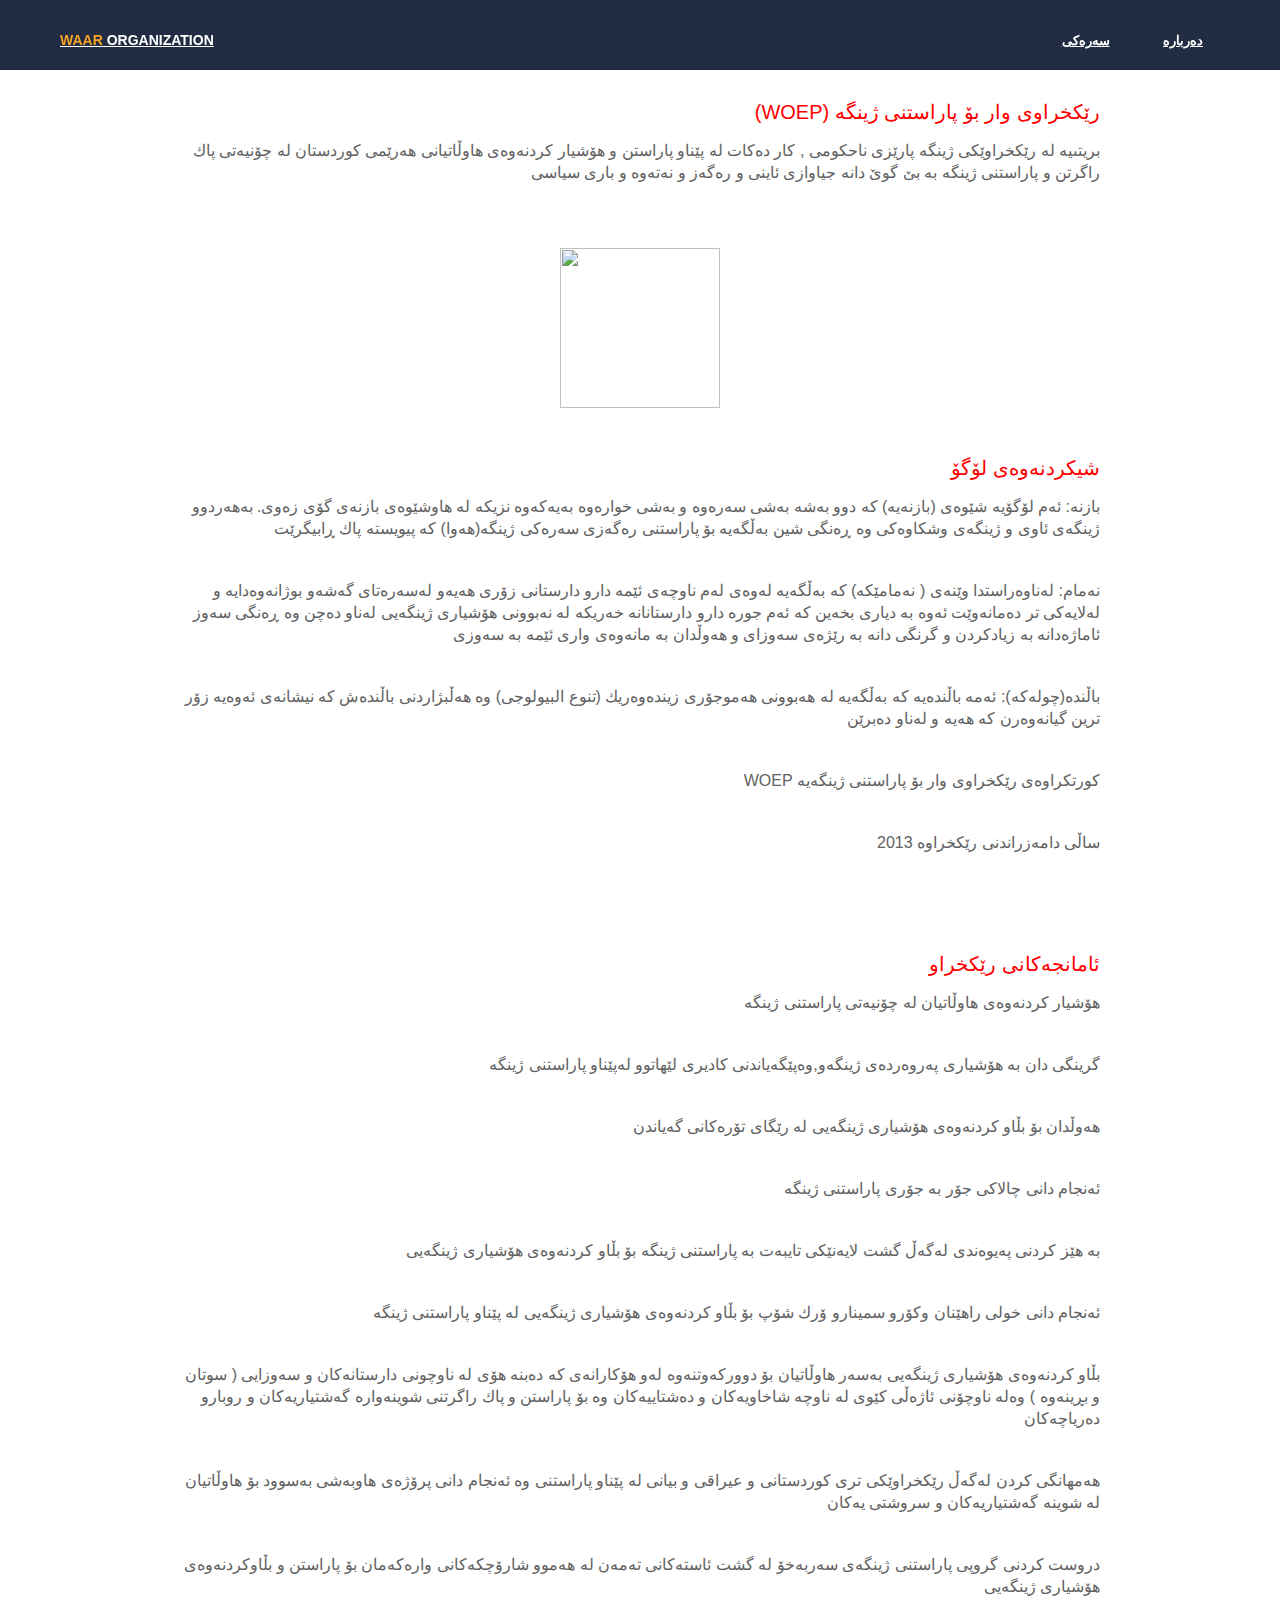
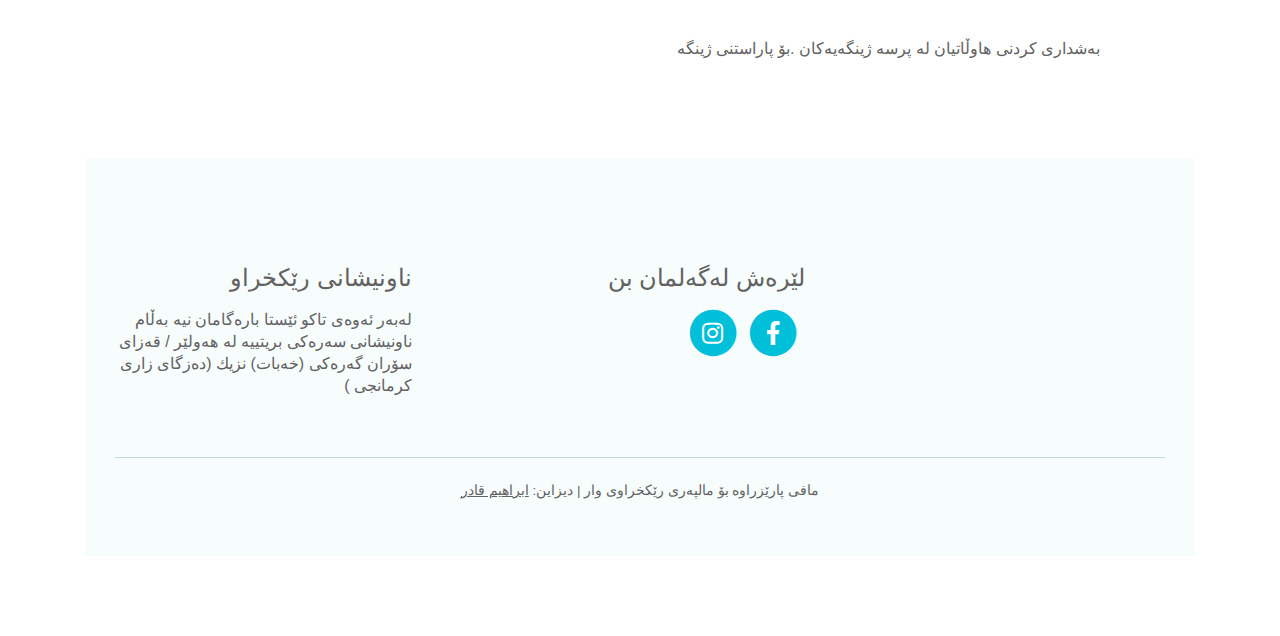
==== commit 7fdd9900: "Update about.html" ====
--- a/about.html
+++ b/about.html
@@ -40,8 +40,7 @@
         <li><a href="index.html" class="external">سەرەکی</a></li>
         
         <li><a href="about.html" class="external">دەربارە</a></li> 
-        <li><a href="#section6">Contact</a></li>
-        <li><a href="about.html" class="external">External</a></li>
+       
       </ul>
     </nav>
   </header>
